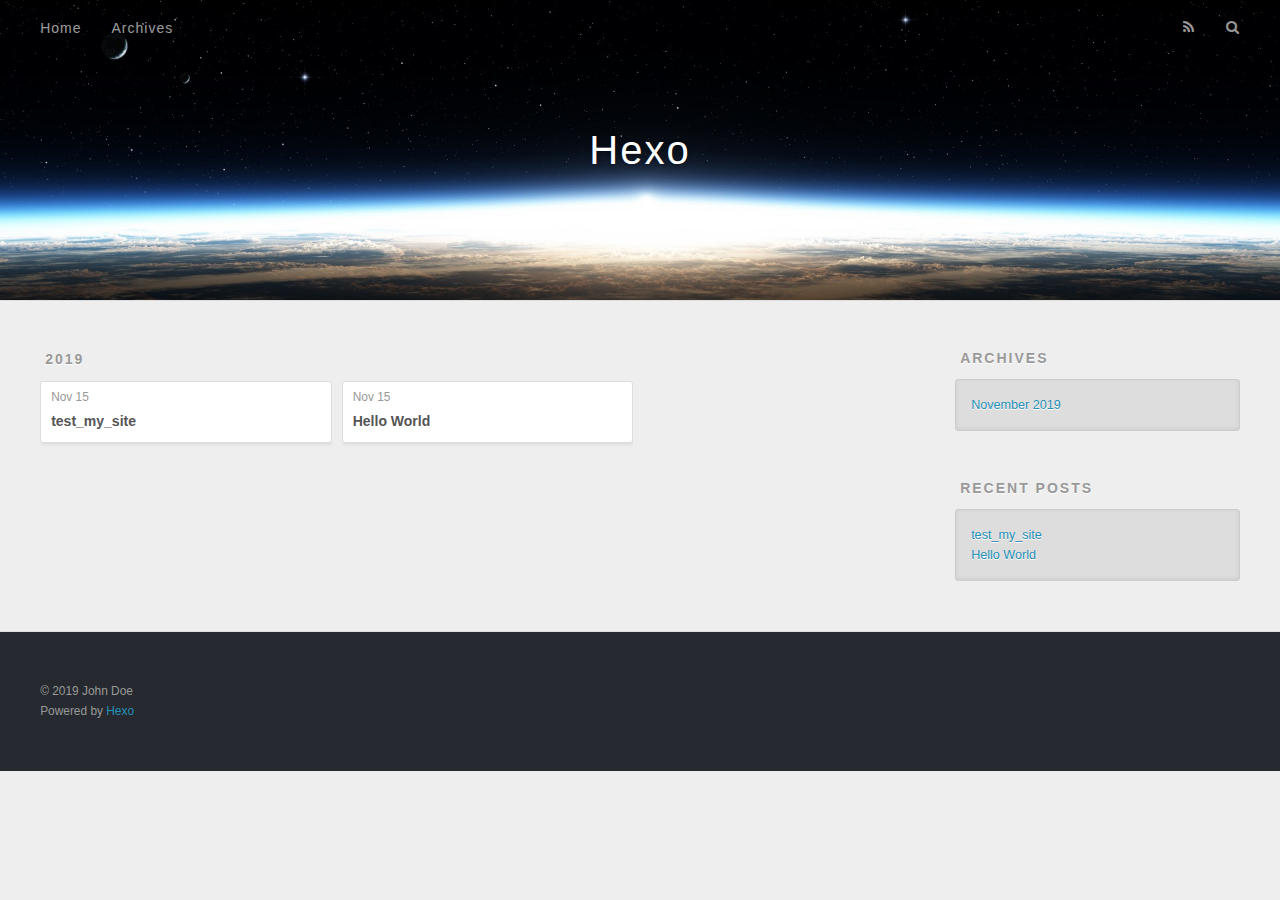
==== archives/index.html @ 2692956a "Site updated: 2019-11-15 15:10:17" ====
<!DOCTYPE html>
<html>
<head>
  <meta charset="utf-8">
  

  
  <title>Archives | Hexo</title>
  <meta name="viewport" content="width=device-width, initial-scale=1, maximum-scale=1">
  <meta property="og:type" content="website">
<meta property="og:title" content="Hexo">
<meta property="og:url" content="http:&#x2F;&#x2F;yoursite.com&#x2F;archives&#x2F;index.html">
<meta property="og:site_name" content="Hexo">
<meta property="og:locale" content="en">
<meta name="twitter:card" content="summary">
  
    <link rel="alternate" href="/atom.xml" title="Hexo" type="application/atom+xml">
  
  
    <link rel="icon" href="/favicon.png">
  
  
    <link href="//fonts.googleapis.com/css?family=Source+Code+Pro" rel="stylesheet" type="text/css">
  
  <link rel="stylesheet" href="/css/style.css">
</head>

<body>
  <div id="container">
    <div id="wrap">
      <header id="header">
  <div id="banner"></div>
  <div id="header-outer" class="outer">
    <div id="header-title" class="inner">
      <h1 id="logo-wrap">
        <a href="/" id="logo">Hexo</a>
      </h1>
      
    </div>
    <div id="header-inner" class="inner">
      <nav id="main-nav">
        <a id="main-nav-toggle" class="nav-icon"></a>
        
          <a class="main-nav-link" href="/">Home</a>
        
          <a class="main-nav-link" href="/archives">Archives</a>
        
      </nav>
      <nav id="sub-nav">
        
          <a id="nav-rss-link" class="nav-icon" href="/atom.xml" title="RSS Feed"></a>
        
        <a id="nav-search-btn" class="nav-icon" title="Search"></a>
      </nav>
      <div id="search-form-wrap">
        <form action="//google.com/search" method="get" accept-charset="UTF-8" class="search-form"><input type="search" name="q" class="search-form-input" placeholder="Search"><button type="submit" class="search-form-submit">&#xF002;</button><input type="hidden" name="sitesearch" value="http://yoursite.com"></form>
      </div>
    </div>
  </div>
</header>
      <div class="outer">
        <section id="main">
  
  
    
    
      
      
      <section class="archives-wrap">
        <div class="archive-year-wrap">
          <a href="/archives/2019" class="archive-year">2019</a>
        </div>
        <div class="archives">
    
    <article class="archive-article archive-type-post">
  <div class="archive-article-inner">
    <header class="archive-article-header">
      <a href="/2019/11/15/test-my-site/" class="archive-article-date">
  <time datetime="2019-11-15T07:08:27.000Z" itemprop="datePublished">Nov 15</time>
</a>
      
  
    <h1 itemprop="name">
      <a class="archive-article-title" href="/2019/11/15/test-my-site/">test_my_site</a>
    </h1>
  

    </header>
  </div>
</article>
  
    
    
    <article class="archive-article archive-type-post">
  <div class="archive-article-inner">
    <header class="archive-article-header">
      <a href="/2019/11/15/hello-world/" class="archive-article-date">
  <time datetime="2019-11-15T06:37:52.779Z" itemprop="datePublished">Nov 15</time>
</a>
      
  
    <h1 itemprop="name">
      <a class="archive-article-title" href="/2019/11/15/hello-world/">Hello World</a>
    </h1>
  

    </header>
  </div>
</article>
  
  
    </div></section>
  


</section>
        
          <aside id="sidebar">
  
    

  
    

  
    
  
    
  <div class="widget-wrap">
    <h3 class="widget-title">Archives</h3>
    <div class="widget">
      <ul class="archive-list"><li class="archive-list-item"><a class="archive-list-link" href="/archives/2019/11/">November 2019</a></li></ul>
    </div>
  </div>


  
    
  <div class="widget-wrap">
    <h3 class="widget-title">Recent Posts</h3>
    <div class="widget">
      <ul>
        
          <li>
            <a href="/2019/11/15/test-my-site/">test_my_site</a>
          </li>
        
          <li>
            <a href="/2019/11/15/hello-world/">Hello World</a>
          </li>
        
      </ul>
    </div>
  </div>

  
</aside>
        
      </div>
      <footer id="footer">
  
  <div class="outer">
    <div id="footer-info" class="inner">
      &copy; 2019 John Doe<br>
      Powered by <a href="http://hexo.io/" target="_blank">Hexo</a>
    </div>
  </div>
</footer>
    </div>
    <nav id="mobile-nav">
  
    <a href="/" class="mobile-nav-link">Home</a>
  
    <a href="/archives" class="mobile-nav-link">Archives</a>
  
</nav>
    

<script src="//ajax.googleapis.com/ajax/libs/jquery/2.0.3/jquery.min.js"></script>


  <link rel="stylesheet" href="/fancybox/jquery.fancybox.css">
  <script src="/fancybox/jquery.fancybox.pack.js"></script>


<script src="/js/script.js"></script>



  </div>
</body>
</html>
---- css/style.css ----
body {
  width: 100%;
}
body:before,
body:after {
  content: "";
  display: table;
}
body:after {
  clear: both;
}
html,
body,
div,
span,
applet,
object,
iframe,
h1,
h2,
h3,
h4,
h5,
h6,
p,
blockquote,
pre,
a,
abbr,
acronym,
address,
big,
cite,
code,
del,
dfn,
em,
img,
ins,
kbd,
q,
s,
samp,
small,
strike,
strong,
sub,
sup,
tt,
var,
dl,
dt,
dd,
ol,
ul,
li,
fieldset,
form,
label,
legend,
table,
caption,
tbody,
tfoot,
thead,
tr,
th,
td {
  margin: 0;
  padding: 0;
  border: 0;
  outline: 0;
  font-weight: inherit;
  font-style: inherit;
  font-family: inherit;
  font-size: 100%;
  vertical-align: baseline;
}
body {
  line-height: 1;
  color: #000;
  background: #fff;
}
ol,
ul {
  list-style: none;
}
table {
  border-collapse: separate;
  border-spacing: 0;
  vertical-align: middle;
}
caption,
th,
td {
  text-align: left;
  font-weight: normal;
  vertical-align: middle;
}
a img {
  border: none;
}
input,
button {
  margin: 0;
  padding: 0;
}
input::-moz-focus-inner,
button::-moz-focus-inner {
  border: 0;
  padding: 0;
}
@font-face {
  font-family: FontAwesome;
  font-style: normal;
  font-weight: normal;
  src: url("fonts/fontawesome-webfont.eot?v=#4.0.3");
  src: url("fonts/fontawesome-webfont.eot?#iefix&v=#4.0.3") format("embedded-opentype"), url("fonts/fontawesome-webfont.woff?v=#4.0.3") format("woff"), url("fonts/fontawesome-webfont.ttf?v=#4.0.3") format("truetype"), url("fonts/fontawesome-webfont.svg#fontawesomeregular?v=#4.0.3") format("svg");
}
html,
body,
#container {
  height: 100%;
}
body {
  background: #eee;
  font: 14px -apple-system, BlinkMacSystemFont, "Segoe UI", "Roboto", "Oxygen", "Ubuntu", "Cantarell", "Fira Sans", "Droid Sans", "Helvetica Neue", sans-serif;
  -webkit-text-size-adjust: 100%;
}
.outer {
  max-width: 1220px;
  margin: 0 auto;
  padding: 0 20px;
}
.outer:before,
.outer:after {
  content: "";
  display: table;
}
.outer:after {
  clear: both;
}
.inner {
  display: inline;
  float: left;
  width: 98.33333333333333%;
  margin: 0 0.833333333333333%;
}
.left,
.alignleft {
  float: left;
}
.right,
.alignright {
  float: right;
}
.clear {
  clear: both;
}
#container {
  position: relative;
}
.mobile-nav-on {
  overflow: hidden;
}
#wrap {
  height: 100%;
  width: 100%;
  position: absolute;
  top: 0;
  left: 0;
  -webkit-transition: 0.2s ease-out;
  -moz-transition: 0.2s ease-out;
  -ms-transition: 0.2s ease-out;
  transition: 0.2s ease-out;
  z-index: 1;
  background: #eee;
}
.mobile-nav-on #wrap {
  left: 280px;
}
@media screen and (min-width: 768px) {
  #main {
    display: inline;
    float: left;
    width: 73.33333333333333%;
    margin: 0 0.833333333333333%;
  }
}
.article-date,
.article-category-link,
.archive-year,
.widget-title {
  text-decoration: none;
  text-transform: uppercase;
  letter-spacing: 2px;
  color: #999;
  margin-bottom: 1em;
  margin-left: 5px;
  line-height: 1em;
  text-shadow: 0 1px #fff;
  font-weight: bold;
}
.article-inner,
.archive-article-inner {
  background: #fff;
  -webkit-box-shadow: 1px 2px 3px #ddd;
  box-shadow: 1px 2px 3px #ddd;
  border: 1px solid #ddd;
  border-radius: 3px;
}
.article-entry h1,
.widget h1 {
  font-size: 2em;
}
.article-entry h2,
.widget h2 {
  font-size: 1.5em;
}
.article-entry h3,
.widget h3 {
  font-size: 1.3em;
}
.article-entry h4,
.widget h4 {
  font-size: 1.2em;
}
.article-entry h5,
.widget h5 {
  font-size: 1em;
}
.article-entry h6,
.widget h6 {
  font-size: 1em;
  color: #999;
}
.article-entry hr,
.widget hr {
  border: 1px dashed #ddd;
}
.article-entry strong,
.widget strong {
  font-weight: bold;
}
.article-entry em,
.widget em,
.article-entry cite,
.widget cite {
  font-style: italic;
}
.article-entry sup,
.widget sup,
.article-entry sub,
.widget sub {
  font-size: 0.75em;
  line-height: 0;
  position: relative;
  vertical-align: baseline;
}
.article-entry sup,
.widget sup {
  top: -0.5em;
}
.article-entry sub,
.widget sub {
  bottom: -0.2em;
}
.article-entry small,
.widget small {
  font-size: 0.85em;
}
.article-entry acronym,
.widget acronym,
.article-entry abbr,
.widget abbr {
  border-bottom: 1px dotted;
}
.article-entry ul,
.widget ul,
.article-entry ol,
.widget ol,
.article-entry dl,
.widget dl {
  margin: 0 20px;
  line-height: 1.6em;
}
.article-entry ul ul,
.widget ul ul,
.article-entry ol ul,
.widget ol ul,
.article-entry ul ol,
.widget ul ol,
.article-entry ol ol,
.widget ol ol {
  margin-top: 0;
  margin-bottom: 0;
}
.article-entry ul,
.widget ul {
  list-style: disc;
}
.article-entry ol,
.widget ol {
  list-style: decimal;
}
.article-entry dt,
.widget dt {
  font-weight: bold;
}
#header {
  height: 300px;
  position: relative;
  border-bottom: 1px solid #ddd;
}
#header:before,
#header:after {
  content: "";
  position: absolute;
  left: 0;
  right: 0;
  height: 40px;
}
#header:before {
  top: 0;
  background: -webkit-linear-gradient(rgba(0,0,0,0.2), transparent);
  background: -moz-linear-gradient(rgba(0,0,0,0.2), transparent);
  background: -ms-linear-gradient(rgba(0,0,0,0.2), transparent);
  background: linear-gradient(rgba(0,0,0,0.2), transparent);
}
#header:after {
  bottom: 0;
  background: -webkit-linear-gradient(transparent, rgba(0,0,0,0.2));
  background: -moz-linear-gradient(transparent, rgba(0,0,0,0.2));
  background: -ms-linear-gradient(transparent, rgba(0,0,0,0.2));
  background: linear-gradient(transparent, rgba(0,0,0,0.2));
}
#header-outer {
  height: 100%;
  position: relative;
}
#header-inner {
  position: relative;
  overflow: hidden;
}
#banner {
  position: absolute;
  top: 0;
  left: 0;
  width: 100%;
  height: 100%;
  background: url("images/banner.jpg") center #000;
  -webkit-background-size: cover;
  -moz-background-size: cover;
  background-size: cover;
  z-index: -1;
}
#header-title {
  text-align: center;
  height: 40px;
  position: absolute;
  top: 50%;
  left: 0;
  margin-top: -20px;
}
#logo,
#subtitle {
  text-decoration: none;
  color: #fff;
  font-weight: 300;
  text-shadow: 0 1px 4px rgba(0,0,0,0.3);
}
#logo {
  font-size: 40px;
  line-height: 40px;
  letter-spacing: 2px;
}
#subtitle {
  font-size: 16px;
  line-height: 16px;
  letter-spacing: 1px;
}
#subtitle-wrap {
  margin-top: 16px;
}
#main-nav {
  float: left;
  margin-left: -15px;
}
.nav-icon,
.main-nav-link {
  float: left;
  color: #fff;
  opacity: 0.6;
  text-decoration: none;
  text-shadow: 0 1px rgba(0,0,0,0.2);
  -webkit-transition: opacity 0.2s;
  -moz-transition: opacity 0.2s;
  -ms-transition: opacity 0.2s;
  transition: opacity 0.2s;
  display: block;
  padding: 20px 15px;
}
.nav-icon:hover,
.main-nav-link:hover {
  opacity: 1;
}
.nav-icon {
  font-family: FontAwesome;
  text-align: center;
  font-size: 14px;
  width: 14px;
  height: 14px;
  padding: 20px 15px;
  position: relative;
  cursor: pointer;
}
.main-nav-link {
  font-weight: 300;
  letter-spacing: 1px;
}
@media screen and (max-width: 479px) {
  .main-nav-link {
    display: none;
  }
}
#main-nav-toggle {
  display: none;
}
#main-nav-toggle:before {
  content: "\f0c9";
}
@media screen and (max-width: 479px) {
  #main-nav-toggle {
    display: block;
  }
}
#sub-nav {
  float: right;
  margin-right: -15px;
}
#nav-rss-link:before {
  content: "\f09e";
}
#nav-search-btn:before {
  content: "\f002";
}
#search-form-wrap {
  position: absolute;
  top: 15px;
  width: 150px;
  height: 30px;
  right: -150px;
  opacity: 0;
  -webkit-transition: 0.2s ease-out;
  -moz-transition: 0.2s ease-out;
  -ms-transition: 0.2s ease-out;
  transition: 0.2s ease-out;
}
#search-form-wrap.on {
  opacity: 1;
  right: 0;
}
@media screen and (max-width: 479px) {
  #search-form-wrap {
    width: 100%;
    right: -100%;
  }
}
.search-form {
  position: absolute;
  top: 0;
  left: 0;
  right: 0;
  background: #fff;
  padding: 5px 15px;
  border-radius: 15px;
  -webkit-box-shadow: 0 0 10px rgba(0,0,0,0.3);
  box-shadow: 0 0 10px rgba(0,0,0,0.3);
}
.search-form-input {
  border: none;
  background: none;
  color: #555;
  width: 100%;
  font: 13px -apple-system, BlinkMacSystemFont, "Segoe UI", "Roboto", "Oxygen", "Ubuntu", "Cantarell", "Fira Sans", "Droid Sans", "Helvetica Neue", sans-serif;
  outline: none;
}
.search-form-input::-webkit-search-results-decoration,
.search-form-input::-webkit-search-cancel-button {
  -webkit-appearance: none;
}
.search-form-submit {
  position: absolute;
  top: 50%;
  right: 10px;
  margin-top: -7px;
  font: 13px FontAwesome;
  border: none;
  background: none;
  color: #bbb;
  cursor: pointer;
}
.search-form-submit:hover,
.search-form-submit:focus {
  color: #777;
}
.article {
  margin: 50px 0;
}
.article-inner {
  overflow: hidden;
}
.article-meta:before,
.article-meta:after {
  content: "";
  display: table;
}
.article-meta:after {
  clear: both;
}
.article-date {
  float: left;
}
.article-category {
  float: left;
  line-height: 1em;
  color: #ccc;
  text-shadow: 0 1px #fff;
  margin-left: 8px;
}
.article-category:before {
  content: "\2022";
}
.article-category-link {
  margin: 0 12px 1em;
}
.article-header {
  padding: 20px 20px 0;
}
.article-title {
  text-decoration: none;
  font-size: 2em;
  font-weight: bold;
  color: #555;
  line-height: 1.1em;
  -webkit-transition: color 0.2s;
  -moz-transition: color 0.2s;
  -ms-transition: color 0.2s;
  transition: color 0.2s;
}
a.article-title:hover {
  color: #258fb8;
}
.article-entry {
  color: #555;
  padding: 0 20px;
}
.article-entry:before,
.article-entry:after {
  content: "";
  display: table;
}
.article-entry:after {
  clear: both;
}
.article-entry p,
.article-entry table {
  line-height: 1.6em;
  margin: 1.6em 0;
}
.article-entry h1,
.article-entry h2,
.article-entry h3,
.article-entry h4,
.article-entry h5,
.article-entry h6 {
  font-weight: bold;
}
.article-entry h1,
.article-entry h2,
.article-entry h3,
.article-entry h4,
.article-entry h5,
.article-entry h6 {
  line-height: 1.1em;
  margin: 1.1em 0;
}
.article-entry a {
  color: #258fb8;
  text-decoration: none;
}
.article-entry a:hover {
  text-decoration: underline;
}
.article-entry ul,
.article-entry ol,
.article-entry dl {
  margin-top: 1.6em;
  margin-bottom: 1.6em;
}
.article-entry img,
.article-entry video {
  max-width: 100%;
  height: auto;
  display: block;
  margin: auto;
}
.article-entry iframe {
  border: none;
}
.article-entry table {
  width: 100%;
  border-collapse: collapse;
  border-spacing: 0;
}
.article-entry th {
  font-weight: bold;
  border-bottom: 3px solid #ddd;
  padding-bottom: 0.5em;
}
.article-entry td {
  border-bottom: 1px solid #ddd;
  padding: 10px 0;
}
.article-entry blockquote {
  font-family: Georgia, "Times New Roman", serif;
  font-size: 1.4em;
  margin: 1.6em 20px;
  text-align: center;
}
.article-entry blockquote footer {
  font-size: 14px;
  margin: 1.6em 0;
  font-family: -apple-system, BlinkMacSystemFont, "Segoe UI", "Roboto", "Oxygen", "Ubuntu", "Cantarell", "Fira Sans", "Droid Sans", "Helvetica Neue", sans-serif;
}
.article-entry blockquote footer cite:before {
  content: "—";
  padding: 0 0.5em;
}
.article-entry .pullquote {
  text-align: left;
  width: 45%;
  margin: 0;
}
.article-entry .pullquote.left {
  margin-left: 0.5em;
  margin-right: 1em;
}
.article-entry .pullquote.right {
  margin-right: 0.5em;
  margin-left: 1em;
}
.article-entry .caption {
  color: #999;
  display: block;
  font-size: 0.9em;
  margin-top: 0.5em;
  position: relative;
  text-align: center;
}
.article-entry .video-container {
  position: relative;
  padding-top: 56.25%;
  height: 0;
  overflow: hidden;
}
.article-entry .video-container iframe,
.article-entry .video-container object,
.article-entry .video-container embed {
  position: absolute;
  top: 0;
  left: 0;
  width: 100%;
  height: 100%;
  margin-top: 0;
}
.article-more-link a {
  display: inline-block;
  line-height: 1em;
  padding: 6px 15px;
  border-radius: 15px;
  background: #eee;
  color: #999;
  text-shadow: 0 1px #fff;
  text-decoration: none;
}
.article-more-link a:hover {
  background: #258fb8;
  color: #fff;
  text-decoration: none;
  text-shadow: 0 1px #1e7293;
}
.article-footer {
  font-size: 0.85em;
  line-height: 1.6em;
  border-top: 1px solid #ddd;
  padding-top: 1.6em;
  margin: 0 20px 20px;
}
.article-footer:before,
.article-footer:after {
  content: "";
  display: table;
}
.article-footer:after {
  clear: both;
}
.article-footer a {
  color: #999;
  text-decoration: none;
}
.article-footer a:hover {
  color: #555;
}
.article-tag-list-item {
  float: left;
  margin-right: 10px;
}
.article-tag-list-link:before {
  content: "#";
}
.article-comment-link {
  float: right;
}
.article-comment-link:before {
  content: "\f075";
  font-family: FontAwesome;
  padding-right: 8px;
}
.article-share-link {
  cursor: pointer;
  float: right;
  margin-left: 20px;
}
.article-share-link:before {
  content: "\f064";
  font-family: FontAwesome;
  padding-right: 6px;
}
#article-nav {
  position: relative;
}
#article-nav:before,
#article-nav:after {
  content: "";
  display: table;
}
#article-nav:after {
  clear: both;
}
@media screen and (min-width: 768px) {
  #article-nav {
    margin: 50px 0;
  }
  #article-nav:before {
    width: 8px;
    height: 8px;
    position: absolute;
    top: 50%;
    left: 50%;
    margin-top: -4px;
    margin-left: -4px;
    content: "";
    border-radius: 50%;
    background: #ddd;
    -webkit-box-shadow: 0 1px 2px #fff;
    box-shadow: 0 1px 2px #fff;
  }
}
.article-nav-link-wrap {
  text-decoration: none;
  text-shadow: 0 1px #fff;
  color: #999;
  -webkit-box-sizing: border-box;
  -moz-box-sizing: border-box;
  box-sizing: border-box;
  margin-top: 50px;
  text-align: center;
  display: block;
}
.article-nav-link-wrap:hover {
  color: #555;
}
@media screen and (min-width: 768px) {
  .article-nav-link-wrap {
    width: 50%;
    margin-top: 0;
  }
}
@media screen and (min-width: 768px) {
  #article-nav-newer {
    float: left;
    text-align: right;
    padding-right: 20px;
  }
}
@media screen and (min-width: 768px) {
  #article-nav-older {
    float: right;
    text-align: left;
    padding-left: 20px;
  }
}
.article-nav-caption {
  text-transform: uppercase;
  letter-spacing: 2px;
  color: #ddd;
  line-height: 1em;
  font-weight: bold;
}
#article-nav-newer .article-nav-caption {
  margin-right: -2px;
}
.article-nav-title {
  font-size: 0.85em;
  line-height: 1.6em;
  margin-top: 0.5em;
}
.article-share-box {
  position: absolute;
  display: none;
  background: #fff;
  -webkit-box-shadow: 1px 2px 10px rgba(0,0,0,0.2);
  box-shadow: 1px 2px 10px rgba(0,0,0,0.2);
  border-radius: 3px;
  margin-left: -145px;
  overflow: hidden;
  z-index: 1;
}
.article-share-box.on {
  display: block;
}
.article-share-input {
  width: 100%;
  background: none;
  -webkit-box-sizing: border-box;
  -moz-box-sizing: border-box;
  box-sizing: border-box;
  font: 14px -apple-system, BlinkMacSystemFont, "Segoe UI", "Roboto", "Oxygen", "Ubuntu", "Cantarell", "Fira Sans", "Droid Sans", "Helvetica Neue", sans-serif;
  padding: 0 15px;
  color: #555;
  outline: none;
  border: 1px solid #ddd;
  border-radius: 3px 3px 0 0;
  height: 36px;
  line-height: 36px;
}
.article-share-links {
  background: #eee;
}
.article-share-links:before,
.article-share-links:after {
  content: "";
  display: table;
}
.article-share-links:after {
  clear: both;
}
.article-share-twitter,
.article-share-facebook,
.article-share-pinterest,
.article-share-google {
  width: 50px;
  height: 36px;
  display: block;
  float: left;
  position: relative;
  color: #999;
  text-shadow: 0 1px #fff;
}
.article-share-twitter:before,
.article-share-facebook:before,
.article-share-pinterest:before,
.article-share-google:before {
  font-size: 20px;
  font-family: FontAwesome;
  width: 20px;
  height: 20px;
  position: absolute;
  top: 50%;
  left: 50%;
  margin-top: -10px;
  margin-left: -10px;
  text-align: center;
}
.article-share-twitter:hover,
.article-share-facebook:hover,
.article-share-pinterest:hover,
.article-share-google:hover {
  color: #fff;
}
.article-share-twitter:before {
  content: "\f099";
}
.article-share-twitter:hover {
  background: #00aced;
  text-shadow: 0 1px #008abe;
}
.article-share-facebook:before {
  content: "\f09a";
}
.article-share-facebook:hover {
  background: #3b5998;
  text-shadow: 0 1px #2f477a;
}
.article-share-pinterest:before {
  content: "\f0d2";
}
.article-share-pinterest:hover {
  background: #cb2027;
  text-shadow: 0 1px #a21a1f;
}
.article-share-google:before {
  content: "\f0d5";
}
.article-share-google:hover {
  background: #dd4b39;
  text-shadow: 0 1px #be3221;
}
.article-gallery {
  background: #000;
  position: relative;
}
.article-gallery-photos {
  position: relative;
  overflow: hidden;
}
.article-gallery-img {
  display: none;
  max-width: 100%;
}
.article-gallery-img:first-child {
  display: block;
}
.article-gallery-img.loaded {
  position: absolute;
  display: block;
}
.article-gallery-img img {
  display: block;
  max-width: 100%;
  margin: 0 auto;
}
#comments {
  background: #fff;
  -webkit-box-shadow: 1px 2px 3px #ddd;
  box-shadow: 1px 2px 3px #ddd;
  padding: 20px;
  border: 1px solid #ddd;
  border-radius: 3px;
  margin: 50px 0;
}
#comments a {
  color: #258fb8;
}
.archives-wrap {
  margin: 50px 0;
}
.archives:before,
.archives:after {
  content: "";
  display: table;
}
.archives:after {
  clear: both;
}
.archive-year-wrap {
  margin-bottom: 1em;
}
.archives {
  -webkit-column-gap: 10px;
  -moz-column-gap: 10px;
  column-gap: 10px;
}
@media screen and (min-width: 480px) and (max-width: 767px) {
  .archives {
    -webkit-column-count: 2;
    -moz-column-count: 2;
    column-count: 2;
  }
}
@media screen and (min-width: 768px) {
  .archives {
    -webkit-column-count: 3;
    -moz-column-count: 3;
    column-count: 3;
  }
}
.archive-article {
  -webkit-column-break-inside: avoid;
  page-break-inside: avoid;
  overflow: hidden;
  break-inside: avoid-column;
}
.archive-article-inner {
  padding: 10px;
  margin-bottom: 15px;
}
.archive-article-title {
  text-decoration: none;
  font-weight: bold;
  color: #555;
  -webkit-transition: color 0.2s;
  -moz-transition: color 0.2s;
  -ms-transition: color 0.2s;
  transition: color 0.2s;
  line-height: 1.6em;
}
.archive-article-title:hover {
  color: #258fb8;
}
.archive-article-footer {
  margin-top: 1em;
}
.archive-article-date {
  color: #999;
  text-decoration: none;
  font-size: 0.85em;
  line-height: 1em;
  margin-bottom: 0.5em;
  display: block;
}
#page-nav {
  margin: 50px auto;
  background: #fff;
  -webkit-box-shadow: 1px 2px 3px #ddd;
  box-shadow: 1px 2px 3px #ddd;
  border: 1px solid #ddd;
  border-radius: 3px;
  text-align: center;
  color: #999;
  overflow: hidden;
}
#page-nav:before,
#page-nav:after {
  content: "";
  display: table;
}
#page-nav:after {
  clear: both;
}
#page-nav a,
#page-nav span {
  padding: 10px 20px;
  line-height: 1;
  height: 2ex;
}
#page-nav a {
  color: #999;
  text-decoration: none;
}
#page-nav a:hover {
  background: #999;
  color: #fff;
}
#page-nav .prev {
  float: left;
}
#page-nav .next {
  float: right;
}
#page-nav .page-number {
  display: inline-block;
}
@media screen and (max-width: 479px) {
  #page-nav .page-number {
    display: none;
  }
}
#page-nav .current {
  color: #555;
  font-weight: bold;
}
#page-nav .space {
  color: #ddd;
}
#footer {
  background: #262a30;
  padding: 50px 0;
  border-top: 1px solid #ddd;
  color: #999;
}
#footer a {
  color: #258fb8;
  text-decoration: none;
}
#footer a:hover {
  text-decoration: underline;
}
#footer-info {
  line-height: 1.6em;
  font-size: 0.85em;
}
.article-entry pre,
.article-entry .highlight {
  background: #2d2d2d;
  margin: 0 -20px;
  padding: 15px 20px;
  border-style: solid;
  border-color: #ddd;
  border-width: 1px 0;
  overflow: auto;
  color: #ccc;
  line-height: 22.400000000000002px;
}
.article-entry .highlight .gutter pre,
.article-entry .gist .gist-file .gist-data .line-numbers {
  color: #666;
  font-size: 0.85em;
}
.article-entry pre,
.article-entry code {
  font-family: "Source Code Pro", Consolas, Monaco, Menlo, Consolas, monospace;
}
.article-entry code {
  background: #eee;
  text-shadow: 0 1px #fff;
  padding: 0 0.3em;
}
.article-entry pre code {
  background: none;
  text-shadow: none;
  padding: 0;
}
.article-entry .highlight pre {
  border: none;
  margin: 0;
  padding: 0;
}
.article-entry .highlight table {
  margin: 0;
  width: auto;
}
.article-entry .highlight td {
  border: none;
  padding: 0;
}
.article-entry .highlight figcaption {
  font-size: 0.85em;
  color: #999;
  line-height: 1em;
  margin-bottom: 1em;
}
.article-entry .highlight figcaption:before,
.article-entry .highlight figcaption:after {
  content: "";
  display: table;
}
.article-entry .highlight figcaption:after {
  clear: both;
}
.article-entry .highlight figcaption a {
  float: right;
}
.article-entry .highlight .gutter pre {
  text-align: right;
  padding-right: 20px;
}
.article-entry .highlight .line {
  height: 22.400000000000002px;
}
.article-entry .highlight .line.marked {
  background: #515151;
}
.article-entry .gist {
  margin: 0 -20px;
  border-style: solid;
  border-color: #ddd;
  border-width: 1px 0;
  background: #2d2d2d;
  padding: 15px 20px 15px 0;
}
.article-entry .gist .gist-file {
  border: none;
  font-family: "Source Code Pro", Consolas, Monaco, Menlo, Consolas, monospace;
  margin: 0;
}
.article-entry .gist .gist-file .gist-data {
  background: none;
  border: none;
}
.article-entry .gist .gist-file .gist-data .line-numbers {
  background: none;
  border: none;
  padding: 0 20px 0 0;
}
.article-entry .gist .gist-file .gist-data .line-data {
  padding: 0 !important;
}
.article-entry .gist .gist-file .highlight {
  margin: 0;
  padding: 0;
  border: none;
}
.article-entry .gist .gist-file .gist-meta {
  background: #2d2d2d;
  color: #999;
  font: 0.85em -apple-system, BlinkMacSystemFont, "Segoe UI", "Roboto", "Oxygen", "Ubuntu", "Cantarell", "Fira Sans", "Droid Sans", "Helvetica Neue", sans-serif;
  text-shadow: 0 0;
  padding: 0;
  margin-top: 1em;
  margin-left: 20px;
}
.article-entry .gist .gist-file .gist-meta a {
  color: #258fb8;
  font-weight: normal;
}
.article-entry .gist .gist-file .gist-meta a:hover {
  text-decoration: underline;
}
pre .comment,
pre .title {
  color: #999;
}
pre .variable,
pre .attribute,
pre .tag,
pre .regexp,
pre .ruby .constant,
pre .xml .tag .title,
pre .xml .pi,
pre .xml .doctype,
pre .html .doctype,
pre .css .id,
pre .css .class,
pre .css .pseudo {
  color: #f2777a;
}
pre .number,
pre .preprocessor,
pre .built_in,
pre .literal,
pre .params,
pre .constant {
  color: #f99157;
}
pre .class,
pre .ruby .class .title,
pre .css .rules .attribute {
  color: #9c9;
}
pre .string,
pre .value,
pre .inheritance,
pre .header,
pre .ruby .symbol,
pre .xml .cdata {
  color: #9c9;
}
pre .css .hexcolor {
  color: #6cc;
}
pre .function,
pre .python .decorator,
pre .python .title,
pre .ruby .function .title,
pre .ruby .title .keyword,
pre .perl .sub,
pre .javascript .title,
pre .coffeescript .title {
  color: #69c;
}
pre .keyword,
pre .javascript .function {
  color: #c9c;
}
@media screen and (max-width: 479px) {
  #mobile-nav {
    position: absolute;
    top: 0;
    left: 0;
    width: 280px;
    height: 100%;
    background: #191919;
    border-right: 1px solid #fff;
  }
}
@media screen and (max-width: 479px) {
  .mobile-nav-link {
    display: block;
    color: #999;
    text-decoration: none;
    padding: 15px 20px;
    font-weight: bold;
  }
  .mobile-nav-link:hover {
    color: #fff;
  }
}
@media screen and (min-width: 768px) {
  #sidebar {
    display: inline;
    float: left;
    width: 23.333333333333332%;
    margin: 0 0.833333333333333%;
  }
}
.widget-wrap {
  margin: 50px 0;
}
.widget {
  color: #777;
  text-shadow: 0 1px #fff;
  background: #ddd;
  -webkit-box-shadow: 0 -1px 4px #ccc inset;
  box-shadow: 0 -1px 4px #ccc inset;
  border: 1px solid #ccc;
  padding: 15px;
  border-radius: 3px;
}
.widget a {
  color: #258fb8;
  text-decoration: none;
}
.widget a:hover {
  text-decoration: underline;
}
.widget ul ul,
.widget ol ul,
.widget dl ul,
.widget ul ol,
.widget ol ol,
.widget dl ol,
.widget ul dl,
.widget ol dl,
.widget dl dl {
  margin-left: 15px;
  list-style: disc;
}
.widget {
  line-height: 1.6em;
  word-wrap: break-word;
  font-size: 0.9em;
}
.widget ul,
.widget ol {
  list-style: none;
  margin: 0;
}
.widget ul ul,
.widget ol ul,
.widget ul ol,
.widget ol ol {
  margin: 0 20px;
}
.widget ul ul,
.widget ol ul {
  list-style: disc;
}
.widget ul ol,
.widget ol ol {
  list-style: decimal;
}
.category-list-count,
.tag-list-count,
.archive-list-count {
  padding-left: 5px;
  color: #999;
  font-size: 0.85em;
}
.category-list-count:before,
.tag-list-count:before,
.archive-list-count:before {
  content: "(";
}
.category-list-count:after,
.tag-list-count:after,
.archive-list-count:after {
  content: ")";
}
.tagcloud a {
  margin-right: 5px;
  display: inline-block;
}
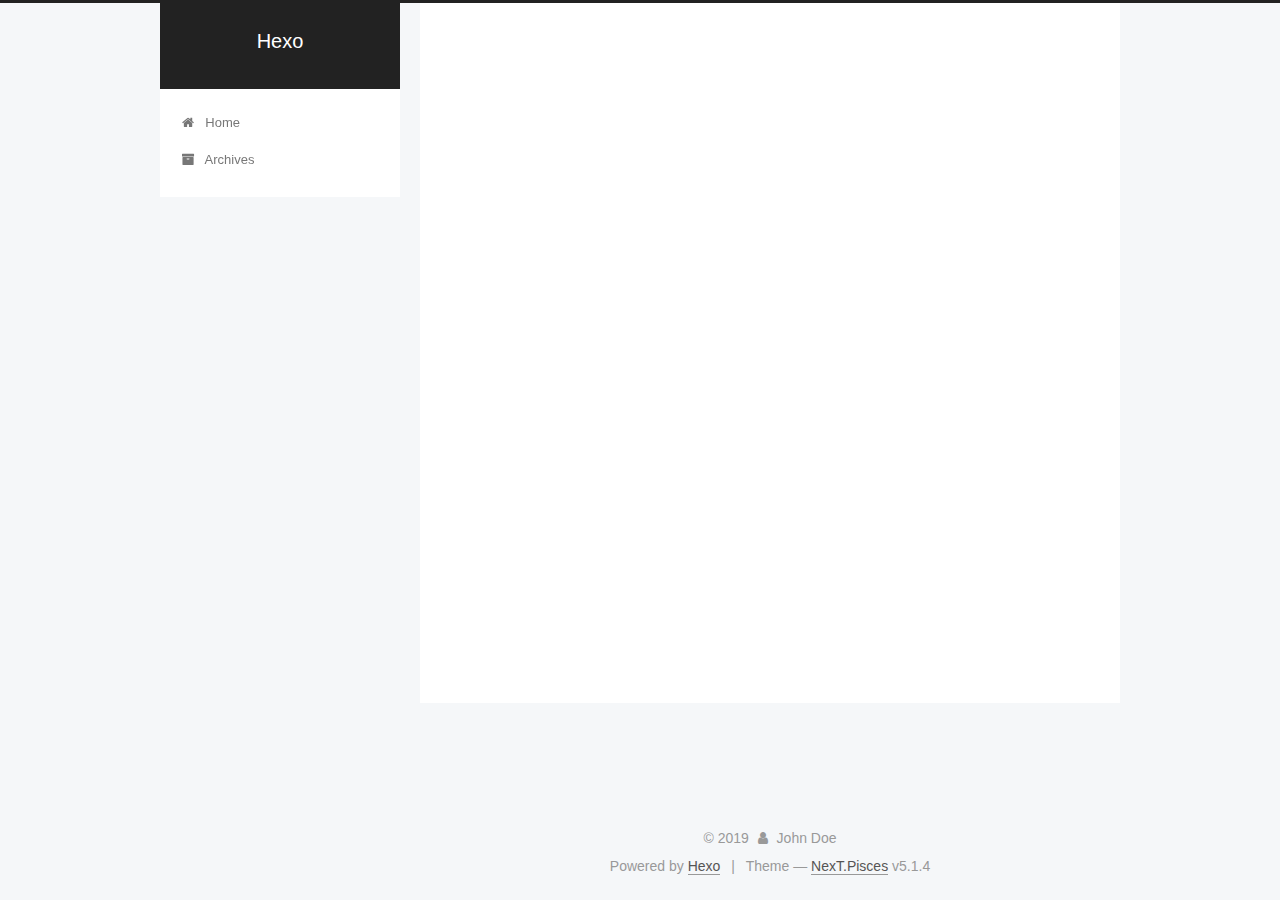
==== commit 39b06e18: "Site updated: 2019-11-16 14:44:38" ====
--- a/archives/index.html
+++ b/archives/index.html
@@ -1,192 +1,631 @@
 <!DOCTYPE html>
-<html>
+
+
+
+  
+
+
+<html class="theme-next pisces use-motion" lang="en">
 <head>
-  <meta charset="utf-8">
-  
-
-  
-  <title>Archives | Hexo</title>
-  <meta name="viewport" content="width=device-width, initial-scale=1, maximum-scale=1">
-  <meta property="og:type" content="website">
+  <meta charset="UTF-8"/>
+<meta http-equiv="X-UA-Compatible" content="IE=edge" />
+<meta name="viewport" content="width=device-width, initial-scale=1, maximum-scale=1"/>
+<meta name="theme-color" content="#222">
+
+
+
+
+
+
+
+
+
+<meta http-equiv="Cache-Control" content="no-transform" />
+<meta http-equiv="Cache-Control" content="no-siteapp" />
+
+
+
+
+
+
+
+
+
+
+
+
+
+
+
+
+  
+  
+  <link href="/lib/fancybox/source/jquery.fancybox.css?v=2.1.5" rel="stylesheet" type="text/css" />
+
+
+
+
+
+
+
+<link href="/lib/font-awesome/css/font-awesome.min.css?v=4.6.2" rel="stylesheet" type="text/css" />
+
+<link href="/css/main.css?v=5.1.4" rel="stylesheet" type="text/css" />
+
+
+  <link rel="apple-touch-icon" sizes="180x180" href="/images/apple-touch-icon-next.png?v=5.1.4">
+
+
+  <link rel="icon" type="image/png" sizes="32x32" href="/images/favicon-32x32-next.png?v=5.1.4">
+
+
+  <link rel="icon" type="image/png" sizes="16x16" href="/images/favicon-16x16-next.png?v=5.1.4">
+
+
+  <link rel="mask-icon" href="/images/logo.svg?v=5.1.4" color="#222">
+
+
+
+
+
+  <meta name="keywords" content="Hexo, NexT" />
+
+
+
+
+
+
+
+
+
+
+<meta property="og:type" content="website">
 <meta property="og:title" content="Hexo">
 <meta property="og:url" content="http:&#x2F;&#x2F;yoursite.com&#x2F;archives&#x2F;index.html">
 <meta property="og:site_name" content="Hexo">
 <meta property="og:locale" content="en">
 <meta name="twitter:card" content="summary">
-  
-    <link rel="alternate" href="/atom.xml" title="Hexo" type="application/atom+xml">
-  
-  
-    <link rel="icon" href="/favicon.png">
-  
-  
-    <link href="//fonts.googleapis.com/css?family=Source+Code+Pro" rel="stylesheet" type="text/css">
-  
-  <link rel="stylesheet" href="/css/style.css">
+
+
+
+<script type="text/javascript" id="hexo.configurations">
+  var NexT = window.NexT || {};
+  var CONFIG = {
+    root: '/',
+    scheme: 'Pisces',
+    version: '5.1.4',
+    sidebar: {"position":"left","display":"post","offset":12,"b2t":false,"scrollpercent":false,"onmobile":false},
+    fancybox: true,
+    tabs: true,
+    motion: {"enable":true,"async":false,"transition":{"post_block":"fadeIn","post_header":"slideDownIn","post_body":"slideDownIn","coll_header":"slideLeftIn","sidebar":"slideUpIn"}},
+    duoshuo: {
+      userId: '0',
+      author: 'Author'
+    },
+    algolia: {
+      applicationID: '',
+      apiKey: '',
+      indexName: '',
+      hits: {"per_page":10},
+      labels: {"input_placeholder":"Search for Posts","hits_empty":"We didn't find any results for the search: ${query}","hits_stats":"${hits} results found in ${time} ms"}
+    }
+  };
+</script>
+
+
+
+  <link rel="canonical" href="http://yoursite.com/archives/"/>
+
+
+
+
+
+  <title>Archive | Hexo</title>
+  
+
+
+
+
+
+
+
+
 </head>
 
-<body>
-  <div id="container">
-    <div id="wrap">
-      <header id="header">
-  <div id="banner"></div>
-  <div id="header-outer" class="outer">
-    <div id="header-title" class="inner">
-      <h1 id="logo-wrap">
-        <a href="/" id="logo">Hexo</a>
-      </h1>
-      
+<body itemscope itemtype="http://schema.org/WebPage" lang="en">
+
+  
+  
+    
+  
+
+  <div class="container sidebar-position-left page-archive">
+    <div class="headband"></div>
+
+    <header id="header" class="header" itemscope itemtype="http://schema.org/WPHeader">
+      <div class="header-inner"><div class="site-brand-wrapper">
+  <div class="site-meta ">
+    
+
+    <div class="custom-logo-site-title">
+      <a href="/"  class="brand" rel="start">
+        <span class="logo-line-before"><i></i></span>
+        <span class="site-title">Hexo</span>
+        <span class="logo-line-after"><i></i></span>
+      </a>
     </div>
-    <div id="header-inner" class="inner">
-      <nav id="main-nav">
-        <a id="main-nav-toggle" class="nav-icon"></a>
-        
-          <a class="main-nav-link" href="/">Home</a>
-        
-          <a class="main-nav-link" href="/archives">Archives</a>
-        
-      </nav>
-      <nav id="sub-nav">
-        
-          <a id="nav-rss-link" class="nav-icon" href="/atom.xml" title="RSS Feed"></a>
-        
-        <a id="nav-search-btn" class="nav-icon" title="Search"></a>
-      </nav>
-      <div id="search-form-wrap">
-        <form action="//google.com/search" method="get" accept-charset="UTF-8" class="search-form"><input type="search" name="q" class="search-form-input" placeholder="Search"><button type="submit" class="search-form-submit">&#xF002;</button><input type="hidden" name="sitesearch" value="http://yoursite.com"></form>
+      
+        <p class="site-subtitle"></p>
+      
+  </div>
+
+  <div class="site-nav-toggle">
+    <button>
+      <span class="btn-bar"></span>
+      <span class="btn-bar"></span>
+      <span class="btn-bar"></span>
+    </button>
+  </div>
+</div>
+
+<nav class="site-nav">
+  
+
+  
+    <ul id="menu" class="menu">
+      
+        
+        <li class="menu-item menu-item-home">
+          <a href="/%20" rel="section">
+            
+              <i class="menu-item-icon fa fa-fw fa-home"></i> <br />
+            
+            Home
+          </a>
+        </li>
+      
+        
+        <li class="menu-item menu-item-archives">
+          <a href="/archives/%20" rel="section">
+            
+              <i class="menu-item-icon fa fa-fw fa-archive"></i> <br />
+            
+            Archives
+          </a>
+        </li>
+      
+
+      
+    </ul>
+  
+
+  
+</nav>
+
+
+
+ </div>
+    </header>
+
+    <main id="main" class="main">
+      <div class="main-inner">
+        <div class="content-wrap">
+          <div id="content" class="content">
+            
+
+  
+  
+  
+  <div class="post-block archive">
+    <div id="posts" class="posts-collapse">
+      <span class="archive-move-on"></span>
+
+      <span class="archive-page-counter">
+        
+        
+        
+          
+        
+        Um..! 3 posts in total. Keep on posting.
+      </span>
+
+      
+
+        
+        
+        
+
+        
+          
+          <div class="collection-title">
+            <h1 class="archive-year" id="archive-year-2019">2019</h1>
+          </div>
+        
+        
+
+        
+
+  <article class="post post-type-normal" itemscope itemtype="http://schema.org/Article">
+    <header class="post-header">
+
+      <h2 class="post-title">
+        
+            <a class="post-title-link" href="/2019/11/15/%E5%8D%9A%E5%AE%A2%E5%90%8D%E5%AD%97/" itemprop="url">
+              
+                <span itemprop="name">博客名字</span>
+              
+            </a>
+        
+      </h2>
+
+      <div class="post-meta">
+        <time class="post-time" itemprop="dateCreated"
+              datetime="2019-11-15T18:48:56+08:00"
+              content="2019-11-15" >
+          11-15
+        </time>
       </div>
+
+    </header>
+  </article>
+
+
+
+      
+
+        
+        
+        
+
+        
+        
+
+        
+
+  <article class="post post-type-normal" itemscope itemtype="http://schema.org/Article">
+    <header class="post-header">
+
+      <h2 class="post-title">
+        
+            <a class="post-title-link" href="/2019/11/15/test-my-site/" itemprop="url">
+              
+                <span itemprop="name">test_my_site</span>
+              
+            </a>
+        
+      </h2>
+
+      <div class="post-meta">
+        <time class="post-time" itemprop="dateCreated"
+              datetime="2019-11-15T15:08:27+08:00"
+              content="2019-11-15" >
+          11-15
+        </time>
+      </div>
+
+    </header>
+  </article>
+
+
+
+      
+
+        
+        
+        
+
+        
+        
+
+        
+
+  <article class="post post-type-normal" itemscope itemtype="http://schema.org/Article">
+    <header class="post-header">
+
+      <h2 class="post-title">
+        
+            <a class="post-title-link" href="/2019/11/15/hello-world/" itemprop="url">
+              
+                <span itemprop="name">Hello World</span>
+              
+            </a>
+        
+      </h2>
+
+      <div class="post-meta">
+        <time class="post-time" itemprop="dateCreated"
+              datetime="2019-11-15T14:37:52+08:00"
+              content="2019-11-15" >
+          11-15
+        </time>
+      </div>
+
+    </header>
+  </article>
+
+
+
+      
+
     </div>
   </div>
-</header>
-      <div class="outer">
-        <section id="main">
-  
-  
-    
-    
-      
-      
-      <section class="archives-wrap">
-        <div class="archive-year-wrap">
-          <a href="/archives/2019" class="archive-year">2019</a>
+  
+  
+  
+
+  
+
+
+
+          </div>
+          
+
+
+          
+
         </div>
-        <div class="archives">
-    
-    <article class="archive-article archive-type-post">
-  <div class="archive-article-inner">
-    <header class="archive-article-header">
-      <a href="/2019/11/15/test-my-site/" class="archive-article-date">
-  <time datetime="2019-11-15T07:08:27.000Z" itemprop="datePublished">Nov 15</time>
-</a>
-      
-  
-    <h1 itemprop="name">
-      <a class="archive-article-title" href="/2019/11/15/test-my-site/">test_my_site</a>
-    </h1>
-  
-
-    </header>
-  </div>
-</article>
-  
-    
-    
-    <article class="archive-article archive-type-post">
-  <div class="archive-article-inner">
-    <header class="archive-article-header">
-      <a href="/2019/11/15/hello-world/" class="archive-article-date">
-  <time datetime="2019-11-15T06:37:52.779Z" itemprop="datePublished">Nov 15</time>
-</a>
-      
-  
-    <h1 itemprop="name">
-      <a class="archive-article-title" href="/2019/11/15/hello-world/">Hello World</a>
-    </h1>
-  
-
-    </header>
-  </div>
-</article>
-  
-  
-    </div></section>
-  
-
-
-</section>
-        
-          <aside id="sidebar">
-  
-    
-
-  
-    
-
-  
-    
-  
-    
-  <div class="widget-wrap">
-    <h3 class="widget-title">Archives</h3>
-    <div class="widget">
-      <ul class="archive-list"><li class="archive-list-item"><a class="archive-list-link" href="/archives/2019/11/">November 2019</a></li></ul>
+        
+          
+  
+  <div class="sidebar-toggle">
+    <div class="sidebar-toggle-line-wrap">
+      <span class="sidebar-toggle-line sidebar-toggle-line-first"></span>
+      <span class="sidebar-toggle-line sidebar-toggle-line-middle"></span>
+      <span class="sidebar-toggle-line sidebar-toggle-line-last"></span>
     </div>
   </div>
 
-
-  
+  <aside id="sidebar" class="sidebar">
     
-  <div class="widget-wrap">
-    <h3 class="widget-title">Recent Posts</h3>
-    <div class="widget">
-      <ul>
-        
-          <li>
-            <a href="/2019/11/15/test-my-site/">test_my_site</a>
-          </li>
-        
-          <li>
-            <a href="/2019/11/15/hello-world/">Hello World</a>
-          </li>
-        
-      </ul>
+    <div class="sidebar-inner">
+
+      
+
+      
+
+      <section class="site-overview-wrap sidebar-panel sidebar-panel-active">
+        <div class="site-overview">
+          <div class="site-author motion-element" itemprop="author" itemscope itemtype="http://schema.org/Person">
+            
+              <p class="site-author-name" itemprop="name">John Doe</p>
+              <p class="site-description motion-element" itemprop="description"></p>
+          </div>
+
+          <nav class="site-state motion-element">
+
+            
+              <div class="site-state-item site-state-posts">
+              
+                <a href="/archives/%20%7C%7C%20archive">
+              
+                  <span class="site-state-item-count">3</span>
+                  <span class="site-state-item-name">posts</span>
+                </a>
+              </div>
+            
+
+            
+
+            
+
+          </nav>
+
+          
+
+          
+
+          
+          
+
+          
+          
+
+          
+
+        </div>
+      </section>
+
+      
+
+      
+
     </div>
+  </aside>
+
+
+        
+      </div>
+    </main>
+
+    <footer id="footer" class="footer">
+      <div class="footer-inner">
+        <div class="copyright">&copy; <span itemprop="copyrightYear">2019</span>
+  <span class="with-love">
+    <i class="fa fa-user"></i>
+  </span>
+  <span class="author" itemprop="copyrightHolder">John Doe</span>
+
+  
+</div>
+
+
+  <div class="powered-by">Powered by <a class="theme-link" target="_blank" href="https://hexo.io">Hexo</a></div>
+
+
+
+  <span class="post-meta-divider">|</span>
+
+
+
+  <div class="theme-info">Theme &mdash; <a class="theme-link" target="_blank" href="https://github.com/iissnan/hexo-theme-next">NexT.Pisces</a> v5.1.4</div>
+
+
+
+
+        
+
+
+
+
+
+
+
+        
+      </div>
+    </footer>
+
+    
+      <div class="back-to-top">
+        <i class="fa fa-arrow-up"></i>
+        
+      </div>
+    
+
+    
+
   </div>
 
   
-</aside>
-        
-      </div>
-      <footer id="footer">
-  
-  <div class="outer">
-    <div id="footer-info" class="inner">
-      &copy; 2019 John Doe<br>
-      Powered by <a href="http://hexo.io/" target="_blank">Hexo</a>
-    </div>
-  </div>
-</footer>
-    </div>
-    <nav id="mobile-nav">
-  
-    <a href="/" class="mobile-nav-link">Home</a>
-  
-    <a href="/archives" class="mobile-nav-link">Archives</a>
-  
-</nav>
-    
-
-<script src="//ajax.googleapis.com/ajax/libs/jquery/2.0.3/jquery.min.js"></script>
-
-
-  <link rel="stylesheet" href="/fancybox/jquery.fancybox.css">
-  <script src="/fancybox/jquery.fancybox.pack.js"></script>
-
-
-<script src="/js/script.js"></script>
-
-
-
-  </div>
+
+<script type="text/javascript">
+  if (Object.prototype.toString.call(window.Promise) !== '[object Function]') {
+    window.Promise = null;
+  }
+</script>
+
+
+
+
+
+
+
+
+
+  
+
+
+
+
+
+
+
+
+
+
+
+
+  
+  
+    <script type="text/javascript" src="/lib/jquery/index.js?v=2.1.3"></script>
+  
+
+  
+  
+    <script type="text/javascript" src="/lib/fastclick/lib/fastclick.min.js?v=1.0.6"></script>
+  
+
+  
+  
+    <script type="text/javascript" src="/lib/jquery_lazyload/jquery.lazyload.js?v=1.9.7"></script>
+  
+
+  
+  
+    <script type="text/javascript" src="/lib/velocity/velocity.min.js?v=1.2.1"></script>
+  
+
+  
+  
+    <script type="text/javascript" src="/lib/velocity/velocity.ui.min.js?v=1.2.1"></script>
+  
+
+  
+  
+    <script type="text/javascript" src="/lib/fancybox/source/jquery.fancybox.pack.js?v=2.1.5"></script>
+  
+
+
+  
+
+
+  <script type="text/javascript" src="/js/src/utils.js?v=5.1.4"></script>
+
+  <script type="text/javascript" src="/js/src/motion.js?v=5.1.4"></script>
+
+
+
+  
+  
+
+
+  <script type="text/javascript" src="/js/src/affix.js?v=5.1.4"></script>
+
+  <script type="text/javascript" src="/js/src/schemes/pisces.js?v=5.1.4"></script>
+
+
+
+  
+
+  
+
+
+  <script type="text/javascript" src="/js/src/bootstrap.js?v=5.1.4"></script>
+
+
+
+  
+
+
+  
+
+
+
+
+	
+
+
+
+
+
+  
+
+
+
+
+
+  
+
+
+
+
+
+
+
+
+
+
+
+
+  
+
+
+
+
+
+  
+
+  
+
+  
+
+  
+  
+
+  
+
+  
+
+  
+
 </body>
-</html>+</html>
--- a/css/main.css
+++ b/css/main.css
@@ -0,0 +1,2993 @@
+/* normalize.css v3.0.2 | MIT License | git.io/normalize */
+html {
+  font-family: sans-serif; /* 1 */
+  -ms-text-size-adjust: 100%; /* 2 */
+  -webkit-text-size-adjust: 100%; /* 2 */
+}
+body {
+  margin: 0;
+}
+article,
+aside,
+details,
+figcaption,
+figure,
+footer,
+header,
+hgroup,
+main,
+menu,
+nav,
+section,
+summary {
+  display: block;
+}
+audio,
+canvas,
+progress,
+video {
+  display: inline-block; /* 1 */
+  vertical-align: baseline; /* 2 */
+}
+audio:not([controls]) {
+  display: none;
+  height: 0;
+}
+[hidden],
+template {
+  display: none;
+}
+a {
+  background-color: transparent;
+}
+a:active,
+a:hover {
+  outline: 0;
+}
+abbr[title] {
+  border-bottom: 1px dotted;
+}
+b,
+strong {
+  font-weight: bold;
+}
+dfn {
+  font-style: italic;
+}
+h1 {
+  font-size: 2em;
+  margin: 0.67em 0;
+}
+mark {
+  background: #ff0;
+  color: #000;
+}
+small {
+  font-size: 80%;
+}
+sub,
+sup {
+  font-size: 75%;
+  line-height: 0;
+  position: relative;
+  vertical-align: baseline;
+}
+sup {
+  top: -0.5em;
+}
+sub {
+  bottom: -0.25em;
+}
+img {
+  border: 0;
+}
+svg:not(:root) {
+  overflow: hidden;
+}
+figure {
+  margin: 1em 40px;
+}
+hr {
+  -moz-box-sizing: content-box;
+  box-sizing: content-box;
+  height: 0;
+}
+pre {
+  overflow: auto;
+}
+code,
+kbd,
+pre,
+samp {
+  font-family: monospace, monospace;
+  font-size: 1em;
+}
+button,
+input,
+optgroup,
+select,
+textarea {
+  color: inherit; /* 1 */
+  font: inherit; /* 2 */
+  margin: 0; /* 3 */
+}
+button {
+  overflow: visible;
+}
+button,
+select {
+  text-transform: none;
+}
+button,
+html input[type="button"],
+input[type="reset"],
+input[type="submit"] {
+  -webkit-appearance: button; /* 2 */
+  cursor: pointer; /* 3 */
+}
+button[disabled],
+html input[disabled] {
+  cursor: default;
+}
+button::-moz-focus-inner,
+input::-moz-focus-inner {
+  border: 0;
+  padding: 0;
+}
+input {
+  line-height: normal;
+}
+input[type="checkbox"],
+input[type="radio"] {
+  box-sizing: border-box; /* 1 */
+  padding: 0; /* 2 */
+}
+input[type="number"]::-webkit-inner-spin-button,
+input[type="number"]::-webkit-outer-spin-button {
+  height: auto;
+}
+input[type="search"] {
+  -webkit-appearance: textfield; /* 1 */
+  -moz-box-sizing: content-box;
+  -webkit-box-sizing: content-box; /* 2 */
+  box-sizing: content-box;
+}
+input[type="search"]::-webkit-search-cancel-button,
+input[type="search"]::-webkit-search-decoration {
+  -webkit-appearance: none;
+}
+fieldset {
+  border: 1px solid #c0c0c0;
+  margin: 0 2px;
+  padding: 0.35em 0.625em 0.75em;
+}
+legend {
+  border: 0; /* 1 */
+  padding: 0; /* 2 */
+}
+textarea {
+  overflow: auto;
+}
+optgroup {
+  font-weight: bold;
+}
+table {
+  border-collapse: collapse;
+  border-spacing: 0;
+}
+td,
+th {
+  padding: 0;
+}
+::selection {
+  background: #262a30;
+  color: #fff;
+}
+body {
+  position: relative;
+  font-family: 'Lato', "PingFang SC", "Microsoft YaHei", sans-serif;
+  font-size: 14px;
+  line-height: 2;
+  color: #555;
+  background: #f5f7f9;
+}
+@media (max-width: 767px) {
+  body {
+    padding-right: 0 !important;
+  }
+}
+@media (min-width: 768px) and (max-width: 991px) {
+  body {
+    padding-right: 0 !important;
+  }
+}
+@media (min-width: 1600px) {
+  body {
+    font-size: 16px;
+  }
+}
+h1,
+h2,
+h3,
+h4,
+h5,
+h6 {
+  margin: 0;
+  padding: 0;
+  font-weight: bold;
+  line-height: 1.5;
+  font-family: 'Lato', "PingFang SC", "Microsoft YaHei", sans-serif;
+}
+h2,
+h3,
+h4,
+h5,
+h6 {
+  margin: 20px 0 15px;
+}
+h1 {
+  font-size: 22px;
+}
+@media (max-width: 767px) {
+  h1 {
+    font-size: 18px;
+  }
+}
+h2 {
+  font-size: 20px;
+}
+@media (max-width: 767px) {
+  h2 {
+    font-size: 16px;
+  }
+}
+h3 {
+  font-size: 18px;
+}
+@media (max-width: 767px) {
+  h3 {
+    font-size: 14px;
+  }
+}
+h4 {
+  font-size: 16px;
+}
+@media (max-width: 767px) {
+  h4 {
+    font-size: 12px;
+  }
+}
+h5 {
+  font-size: 14px;
+}
+@media (max-width: 767px) {
+  h5 {
+    font-size: 10px;
+  }
+}
+h6 {
+  font-size: 12px;
+}
+@media (max-width: 767px) {
+  h6 {
+    font-size: 8px;
+  }
+}
+p {
+  margin: 0 0 20px 0;
+}
+a {
+  color: #555;
+  text-decoration: none;
+  outline: none;
+  border-bottom: 1px solid #999;
+  word-wrap: break-word;
+}
+a:hover {
+  color: #222;
+  border-bottom-color: #222;
+}
+blockquote {
+  margin: 0;
+  padding: 0;
+}
+img {
+  display: block;
+  margin: auto;
+  max-width: 100%;
+  height: auto;
+}
+hr {
+  margin: 40px 0;
+  height: 3px;
+  border: none;
+  background-color: #ddd;
+  background-image: repeating-linear-gradient(-45deg, #fff, #fff 4px, transparent 4px, transparent 8px);
+}
+blockquote {
+  padding: 0 15px;
+  color: #666;
+  border-left: 4px solid #ddd;
+}
+blockquote cite::before {
+  content: "-";
+  padding: 0 5px;
+}
+dt {
+  font-weight: 700;
+}
+dd {
+  margin: 0;
+  padding: 0;
+}
+kbd {
+  border: 1px solid #ccc;
+  border-radius: 0.2em;
+  box-shadow: 0.1em 0.1em 0.2em rgba(0,0,0,0.1);
+  background-color: #f9f9f9;
+  font-family: inherit;
+  background-image: -webkit-linear-gradient(top, #eee, #fff, #eee);
+  padding: 0.1em 0.3em;
+  white-space: nowrap;
+}
+.text-left {
+  text-align: left;
+}
+.text-center {
+  text-align: center;
+}
+.text-right {
+  text-align: right;
+}
+.text-justify {
+  text-align: justify;
+}
+.text-nowrap {
+  white-space: nowrap;
+}
+.text-lowercase {
+  text-transform: lowercase;
+}
+.text-uppercase {
+  text-transform: uppercase;
+}
+.text-capitalize {
+  text-transform: capitalize;
+}
+.center-block {
+  display: block;
+  margin-left: auto;
+  margin-right: auto;
+}
+.clearfix:before,
+.clearfix:after {
+  content: " ";
+  display: table;
+}
+.clearfix:after {
+  clear: both;
+}
+.pullquote {
+  width: 45%;
+}
+.pullquote.left {
+  float: left;
+  margin-left: 5px;
+  margin-right: 10px;
+}
+.pullquote.right {
+  float: right;
+  margin-left: 10px;
+  margin-right: 5px;
+}
+.affix.affix.affix {
+  position: fixed;
+}
+.translation {
+  margin-top: -20px;
+  font-size: 14px;
+  color: #999;
+}
+.scrollbar-measure {
+  width: 100px;
+  height: 100px;
+  overflow: scroll;
+  position: absolute;
+  top: -9999px;
+}
+.use-motion .motion-element {
+  opacity: 0;
+}
+table {
+  margin: 20px 0;
+  width: 100%;
+  border-collapse: collapse;
+  border-spacing: 0;
+  border: 1px solid #ddd;
+  font-size: 14px;
+  table-layout: fixed;
+  word-wrap: break-all;
+}
+table>tbody>tr:nth-of-type(odd) {
+  background-color: #f9f9f9;
+}
+table>tbody>tr:hover {
+  background-color: #f5f5f5;
+}
+caption,
+th,
+td {
+  padding: 8px;
+  text-align: left;
+  vertical-align: middle;
+  font-weight: normal;
+}
+th,
+td {
+  border-bottom: 3px solid #ddd;
+  border-right: 1px solid #eee;
+}
+th {
+  padding-bottom: 10px;
+  font-weight: 700;
+}
+td {
+  border-bottom-width: 1px;
+}
+html,
+body {
+  height: 100%;
+}
+.container {
+  position: relative;
+  min-height: 100%;
+}
+.header-inner {
+  margin: 0 auto;
+  padding: 100px 0 70px;
+  width: 700px;
+}
+@media (min-width: 1600px) {
+  .container .header-inner {
+    width: 900px;
+  }
+}
+.main {
+  padding-bottom: 150px;
+}
+.main-inner {
+  margin: 0 auto;
+  width: 700px;
+}
+@media (min-width: 1600px) {
+  .container .main-inner {
+    width: 900px;
+  }
+}
+.footer {
+  position: absolute;
+  left: 0;
+  bottom: 0;
+  width: 100%;
+  min-height: 50px;
+}
+.footer-inner {
+  box-sizing: border-box;
+  margin: 20px auto;
+  width: 700px;
+}
+@media (min-width: 1600px) {
+  .container .footer-inner {
+    width: 900px;
+  }
+}
+pre,
+.highlight {
+  overflow: auto;
+  margin: 20px 0;
+  padding: 0;
+  font-size: 13px;
+  color: #4d4d4c;
+  background: #f7f7f7;
+  line-height: 1.6;
+}
+pre,
+code {
+  font-family: consolas, Menlo, "PingFang SC", "Microsoft YaHei", monospace;
+}
+code {
+  padding: 2px 4px;
+  word-wrap: break-word;
+  color: #555;
+  background: #eee;
+  border-radius: 3px;
+  font-size: 13px;
+}
+pre {
+  padding: 10px;
+}
+pre code {
+  padding: 0;
+  color: #4d4d4c;
+  background: none;
+  text-shadow: none;
+}
+.highlight {
+  border-radius: 1px;
+}
+.highlight pre {
+  border: none;
+  margin: 0;
+  padding: 10px 0;
+}
+.highlight table {
+  margin: 0;
+  width: auto;
+  border: none;
+}
+.highlight td {
+  border: none;
+  padding: 0;
+}
+.highlight figcaption {
+  font-size: 1em;
+  color: #4d4d4c;
+  line-height: 1em;
+  margin-bottom: 1em;
+}
+.highlight figcaption:before,
+.highlight figcaption:after {
+  content: " ";
+  display: table;
+}
+.highlight figcaption:after {
+  clear: both;
+}
+.highlight figcaption a {
+  float: right;
+  color: #4d4d4c;
+}
+.highlight figcaption a:hover {
+  border-bottom-color: #4d4d4c;
+}
+.highlight .gutter pre {
+  padding-left: 10px;
+  padding-right: 10px;
+  color: #869194;
+  text-align: right;
+  background-color: #eff2f3;
+}
+.highlight .code pre {
+  width: 100%;
+  padding-left: 10px;
+  padding-right: 10px;
+  background-color: #f7f7f7;
+}
+.highlight .line {
+  height: 20px;
+}
+.gutter {
+  -webkit-user-select: none;
+  -moz-user-select: none;
+  -ms-user-select: none;
+  user-select: none;
+}
+.gist table {
+  width: auto;
+}
+.gist table td {
+  border: none;
+}
+pre .deletion {
+  background: #fdd;
+}
+pre .addition {
+  background: #dfd;
+}
+pre .meta {
+  color: #8959a8;
+}
+pre .comment {
+  color: #8e908c;
+}
+pre .variable,
+pre .attribute,
+pre .tag,
+pre .regexp,
+pre .ruby .constant,
+pre .xml .tag .title,
+pre .xml .pi,
+pre .xml .doctype,
+pre .html .doctype,
+pre .css .id,
+pre .css .class,
+pre .css .pseudo {
+  color: #c82829;
+}
+pre .number,
+pre .preprocessor,
+pre .built_in,
+pre .literal,
+pre .params,
+pre .constant,
+pre .command {
+  color: #f5871f;
+}
+pre .ruby .class .title,
+pre .css .rules .attribute,
+pre .string,
+pre .value,
+pre .inheritance,
+pre .header,
+pre .ruby .symbol,
+pre .xml .cdata,
+pre .special,
+pre .number,
+pre .formula {
+  color: #718c00;
+}
+pre .title,
+pre .css .hexcolor {
+  color: #3e999f;
+}
+pre .function,
+pre .python .decorator,
+pre .python .title,
+pre .ruby .function .title,
+pre .ruby .title .keyword,
+pre .perl .sub,
+pre .javascript .title,
+pre .coffeescript .title {
+  color: #4271ae;
+}
+pre .keyword,
+pre .javascript .function {
+  color: #8959a8;
+}
+.full-image.full-image.full-image.full-image {
+  border: none;
+  max-width: 100%;
+  width: auto;
+  margin: 20px auto 25px;
+}
+@media (min-width: 992px) {
+  .full-image.full-image.full-image.full-image {
+    max-width: none;
+    width: 118%;
+    margin: 0 -9%;
+  }
+}
+.blockquote-center,
+.page-home .post-type-quote blockquote,
+.page-post-detail .post-type-quote blockquote {
+  position: relative;
+  margin: 40px 0;
+  padding: 0;
+  border-left: none;
+  text-align: center;
+}
+.blockquote-center::before,
+.page-home .post-type-quote blockquote::before,
+.page-post-detail .post-type-quote blockquote::before,
+.blockquote-center::after,
+.page-home .post-type-quote blockquote::after,
+.page-post-detail .post-type-quote blockquote::after {
+  position: absolute;
+  content: ' ';
+  display: block;
+  width: 100%;
+  height: 24px;
+  opacity: 0.2;
+  background-repeat: no-repeat;
+  background-position: 0 -6px;
+  background-size: 22px 22px;
+}
+.blockquote-center::before,
+.page-home .post-type-quote blockquote::before,
+.page-post-detail .post-type-quote blockquote::before {
+  top: -20px;
+  background-image: url("../images/quote-l.svg");
+  border-top: 1px solid #ccc;
+}
+.blockquote-center::after,
+.page-home .post-type-quote blockquote::after,
+.page-post-detail .post-type-quote blockquote::after {
+  bottom: -20px;
+  background-image: url("../images/quote-r.svg");
+  border-bottom: 1px solid #ccc;
+  background-position: 100% 8px;
+}
+.blockquote-center p,
+.page-home .post-type-quote blockquote p,
+.page-post-detail .post-type-quote blockquote p,
+.blockquote-center div,
+.page-home .post-type-quote blockquote div,
+.page-post-detail .post-type-quote blockquote div {
+  text-align: center;
+}
+.post .post-body .group-picture img {
+  box-sizing: border-box;
+  padding: 0 3px;
+  border: none;
+}
+.post .group-picture-row {
+  overflow: hidden;
+  margin-top: 6px;
+}
+.post .group-picture-row:first-child {
+  margin-top: 0;
+}
+.post .group-picture-column {
+  float: left;
+}
+.page-post-detail .post-body .group-picture-column {
+  float: none;
+  margin-top: 10px;
+  width: auto !important;
+}
+.page-post-detail .post-body .group-picture-column img {
+  margin: 0 auto;
+}
+.page-archive .group-picture-container {
+  overflow: hidden;
+}
+.page-archive .group-picture-row {
+  float: left;
+}
+.page-archive .group-picture-row:first-child {
+  margin-top: 6px;
+}
+.page-archive .group-picture-column {
+  max-width: 150px;
+  max-height: 150px;
+}
+.post-body .note {
+  position: relative;
+  padding: 15px;
+  margin-bottom: 20px;
+  border: 1px solid #eee;
+  border-left-width: 5px;
+  border-radius: 3px;
+}
+.post-body .note h2,
+.post-body .note h3,
+.post-body .note h4,
+.post-body .note h5,
+.post-body .note h6 {
+  margin-top: 0;
+  margin-bottom: 0;
+  border-bottom: initial;
+  padding-top: 0 !important;
+}
+.post-body .note p:first-child,
+.post-body .note ul:first-child,
+.post-body .note ol:first-child,
+.post-body .note table:first-child,
+.post-body .note pre:first-child,
+.post-body .note blockquote:first-child {
+  margin-top: 0;
+}
+.post-body .note p:last-child,
+.post-body .note ul:last-child,
+.post-body .note ol:last-child,
+.post-body .note table:last-child,
+.post-body .note pre:last-child,
+.post-body .note blockquote:last-child {
+  margin-bottom: 0;
+}
+.post-body .note.default {
+  border-left-color: #777;
+}
+.post-body .note.default h2,
+.post-body .note.default h3,
+.post-body .note.default h4,
+.post-body .note.default h5,
+.post-body .note.default h6 {
+  color: #777;
+}
+.post-body .note.primary {
+  border-left-color: #6f42c1;
+}
+.post-body .note.primary h2,
+.post-body .note.primary h3,
+.post-body .note.primary h4,
+.post-body .note.primary h5,
+.post-body .note.primary h6 {
+  color: #6f42c1;
+}
+.post-body .note.info {
+  border-left-color: #428bca;
+}
+.post-body .note.info h2,
+.post-body .note.info h3,
+.post-body .note.info h4,
+.post-body .note.info h5,
+.post-body .note.info h6 {
+  color: #428bca;
+}
+.post-body .note.success {
+  border-left-color: #5cb85c;
+}
+.post-body .note.success h2,
+.post-body .note.success h3,
+.post-body .note.success h4,
+.post-body .note.success h5,
+.post-body .note.success h6 {
+  color: #5cb85c;
+}
+.post-body .note.warning {
+  border-left-color: #f0ad4e;
+}
+.post-body .note.warning h2,
+.post-body .note.warning h3,
+.post-body .note.warning h4,
+.post-body .note.warning h5,
+.post-body .note.warning h6 {
+  color: #f0ad4e;
+}
+.post-body .note.danger {
+  border-left-color: #d9534f;
+}
+.post-body .note.danger h2,
+.post-body .note.danger h3,
+.post-body .note.danger h4,
+.post-body .note.danger h5,
+.post-body .note.danger h6 {
+  color: #d9534f;
+}
+.post-body .label {
+  display: inline;
+  padding: 0 2px;
+  white-space: nowrap;
+}
+.post-body .label.default {
+  background-color: #f0f0f0;
+}
+.post-body .label.primary {
+  background-color: #efe6f7;
+}
+.post-body .label.info {
+  background-color: #e5f2f8;
+}
+.post-body .label.success {
+  background-color: #e7f4e9;
+}
+.post-body .label.warning {
+  background-color: #fcf6e1;
+}
+.post-body .label.danger {
+  background-color: #fae8eb;
+}
+.post-body .tabs {
+  position: relative;
+  display: block;
+  margin-bottom: 20px;
+  padding-top: 10px;
+}
+.post-body .tabs ul.nav-tabs {
+  margin: 0;
+  padding: 0;
+  display: flex;
+  margin-bottom: -1px;
+}
+@media (max-width: 413px) {
+  .post-body .tabs ul.nav-tabs {
+    display: block;
+    margin-bottom: 5px;
+  }
+}
+.post-body .tabs ul.nav-tabs li.tab {
+  list-style-type: none !important;
+  margin: 0 0.25em 0 0;
+  border-top: 3px solid transparent;
+  border-left: 1px solid transparent;
+  border-right: 1px solid transparent;
+}
+@media (max-width: 413px) {
+  .post-body .tabs ul.nav-tabs li.tab {
+    margin: initial;
+    border-top: 1px solid transparent;
+    border-left: 3px solid transparent;
+    border-right: 1px solid transparent;
+    border-bottom: 1px solid transparent;
+  }
+}
+.post-body .tabs ul.nav-tabs li.tab a {
+  outline: 0;
+  border-bottom: initial;
+  display: block;
+  line-height: 1.8em;
+  padding: 0.25em 0.75em;
+  transition-duration: 0.2s;
+  transition-timing-function: ease-out;
+  transition-delay: 0s;
+}
+.post-body .tabs ul.nav-tabs li.tab a i {
+  width: 1.285714285714286em;
+}
+.post-body .tabs ul.nav-tabs li.tab.active {
+  border-top: 3px solid #fc6423;
+  border-left: 1px solid #ddd;
+  border-right: 1px solid #ddd;
+  background-color: #fff;
+}
+@media (max-width: 413px) {
+  .post-body .tabs ul.nav-tabs li.tab.active {
+    border-top: 1px solid #ddd;
+    border-left: 3px solid #fc6423;
+    border-right: 1px solid #ddd;
+    border-bottom: 1px solid #ddd;
+  }
+}
+.post-body .tabs ul.nav-tabs li.tab.active a {
+  cursor: default;
+  color: #555;
+}
+.post-body .tabs .tab-content {
+  background-color: #fff;
+}
+.post-body .tabs .tab-content .tab-pane {
+  border: 1px solid #ddd;
+  padding: 20px 20px 0 20px;
+}
+.post-body .tabs .tab-content .tab-pane:not(.active) {
+  display: none !important;
+}
+.post-body .tabs .tab-content .tab-pane.active {
+  display: block !important;
+}
+.btn {
+  display: inline-block;
+  padding: 0 20px;
+  font-size: 14px;
+  color: #555;
+  background: #fff;
+  border: 2px solid #555;
+  text-decoration: none;
+  border-radius: 2px;
+  transition-property: background-color;
+  transition-duration: 0.2s;
+  transition-timing-function: ease-in-out;
+  transition-delay: 0s;
+  line-height: 2;
+}
+.btn:hover {
+  border-color: #222;
+  color: #fff;
+  background: #222;
+}
+.btn +.btn {
+  margin: 0 0 8px 8px;
+}
+.btn .fa-fw {
+  width: 1.285714285714286em;
+  text-align: left;
+}
+.btn-bar {
+  display: block;
+  width: 22px;
+  height: 2px;
+  background: #555;
+  border-radius: 1px;
+}
+.btn-bar+.btn-bar {
+  margin-top: 4px;
+}
+.pagination {
+  margin: 120px 0 40px;
+  text-align: center;
+  border-top: 1px solid #eee;
+}
+.page-number-basic,
+.pagination .prev,
+.pagination .next,
+.pagination .page-number,
+.pagination .space {
+  display: inline-block;
+  position: relative;
+  top: -1px;
+  margin: 0 10px;
+  padding: 0 11px;
+}
+@media (max-width: 767px) {
+  .page-number-basic,
+  .pagination .prev,
+  .pagination .next,
+  .pagination .page-number,
+  .pagination .space {
+    margin: 0 5px;
+  }
+}
+.pagination .prev,
+.pagination .next,
+.pagination .page-number {
+  border-bottom: 0;
+  border-top: 1px solid #eee;
+  transition-property: border-color;
+  transition-duration: 0.2s;
+  transition-timing-function: ease-in-out;
+  transition-delay: 0s;
+}
+.pagination .prev:hover,
+.pagination .next:hover,
+.pagination .page-number:hover {
+  border-top-color: #222;
+}
+.pagination .space {
+  padding: 0;
+  margin: 0;
+}
+.pagination .prev {
+  margin-left: 0;
+}
+.pagination .next {
+  margin-right: 0;
+}
+.pagination .page-number.current {
+  color: #fff;
+  background: #ccc;
+  border-top-color: #ccc;
+}
+@media (max-width: 767px) {
+  .pagination {
+    border-top: none;
+  }
+  .pagination .prev,
+  .pagination .next,
+  .pagination .page-number {
+    margin-bottom: 10px;
+    border-top: 0;
+    border-bottom: 1px solid #eee;
+    padding: 0 10px;
+  }
+  .pagination .prev:hover,
+  .pagination .next:hover,
+  .pagination .page-number:hover {
+    border-bottom-color: #222;
+  }
+}
+.comments {
+  margin: 60px 20px 0;
+}
+.tag-cloud {
+  text-align: center;
+}
+.tag-cloud a {
+  display: inline-block;
+  margin: 10px;
+}
+.back-to-top {
+  box-sizing: border-box;
+  position: fixed;
+  bottom: -100px;
+  right: 30px;
+  z-index: 1050;
+  padding: 0 6px;
+  width: 24px;
+  background: #222;
+  font-size: 12px;
+  opacity: 0.6;
+  color: #fff;
+  cursor: pointer;
+  text-align: center;
+  -webkit-transform: translateZ(0);
+  transition-property: bottom;
+  transition-duration: 0.2s;
+  transition-timing-function: ease-in-out;
+  transition-delay: 0s;
+}
+@media (min-width: 768px) and (max-width: 991px) {
+  .back-to-top {
+    display: none !important;
+  }
+}
+@media (max-width: 767px) {
+  .back-to-top {
+    display: none !important;
+  }
+}
+.back-to-top.back-to-top-on {
+  bottom: 30px;
+}
+.header {
+  background: transparent;
+}
+.header-inner {
+  position: relative;
+}
+.headband {
+  height: 3px;
+  background: #222;
+}
+.site-meta {
+  margin: 0;
+  text-align: center;
+}
+@media (max-width: 767px) {
+  .site-meta {
+    text-align: center;
+  }
+}
+.brand {
+  position: relative;
+  display: inline-block;
+  padding: 0 40px;
+  color: #fff;
+  background: #222;
+  border-bottom: none;
+}
+.brand:hover {
+  color: #fff;
+}
+.logo {
+  display: inline-block;
+  margin-right: 5px;
+  line-height: 36px;
+  vertical-align: top;
+}
+.site-title {
+  display: inline-block;
+  vertical-align: top;
+  line-height: 36px;
+  font-size: 20px;
+  font-weight: normal;
+  font-family: 'Lato', "PingFang SC", "Microsoft YaHei", sans-serif;
+}
+.site-subtitle {
+  margin-top: 10px;
+  font-size: 13px;
+  color: #ddd;
+}
+.use-motion .brand {
+  opacity: 0;
+}
+.use-motion .logo,
+.use-motion .site-title,
+.use-motion .site-subtitle {
+  opacity: 0;
+  position: relative;
+  top: -10px;
+}
+.site-nav-toggle {
+  display: none;
+  position: absolute;
+  top: 10px;
+  left: 10px;
+}
+@media (max-width: 767px) {
+  .site-nav-toggle {
+    display: block;
+  }
+}
+.site-nav-toggle button {
+  margin-top: 2px;
+  padding: 9px 10px;
+  background: transparent;
+  border: none;
+}
+@media (max-width: 767px) {
+  .site-nav {
+    display: none;
+    margin: 0 -10px;
+    padding: 0 10px;
+    clear: both;
+    border-top: 1px solid #ddd;
+  }
+}
+@media (min-width: 768px) and (max-width: 991px) {
+  .site-nav {
+    display: block !important;
+  }
+}
+@media (min-width: 992px) {
+  .site-nav {
+    display: block !important;
+  }
+}
+.menu {
+  margin-top: 20px;
+  padding-left: 0;
+  text-align: center;
+}
+.menu .menu-item {
+  display: inline-block;
+  margin: 0 10px;
+  list-style: none;
+}
+@media screen and (max-width: 767px) {
+  .menu .menu-item {
+    margin-top: 10px;
+  }
+}
+.menu .menu-item a {
+  display: block;
+  font-size: 13px;
+  line-height: inherit;
+  border-bottom: 1px solid transparent;
+  transition-property: border-color;
+  transition-duration: 0.2s;
+  transition-timing-function: ease-in-out;
+  transition-delay: 0s;
+}
+.menu .menu-item a:hover,
+.menu-item-active a {
+  border-bottom-color: #222;
+}
+.menu .menu-item .fa {
+  margin-right: 5px;
+}
+.use-motion .menu-item {
+  opacity: 0;
+}
+.post-body {
+  font-family: 'Lato', "PingFang SC", "Microsoft YaHei", sans-serif;
+}
+@media (max-width: 767px) {
+  .post-body {
+    word-break: break-word;
+  }
+}
+.post-body .fancybox img {
+  display: block !important;
+  margin: 0 auto;
+  cursor: pointer;
+  cursor: zoom-in;
+  cursor: -webkit-zoom-in;
+}
+.post-body .image-caption,
+.post-body .figure .caption {
+  margin: -20px auto 15px;
+  text-align: center;
+  font-size: 14px;
+  color: #999;
+  font-weight: bold;
+  line-height: 1;
+}
+.post-sticky-flag {
+  display: inline-block;
+  font-size: 16px;
+  -ms-transform: rotate(30deg);
+  -webkit-transform: rotate(30deg);
+  -moz-transform: rotate(30deg);
+  -ms-transform: rotate(30deg);
+  -o-transform: rotate(30deg);
+  transform: rotate(30deg);
+}
+.use-motion .post-block,
+.use-motion .pagination,
+.use-motion .comments {
+  opacity: 0;
+}
+.use-motion .post-header {
+  opacity: 0;
+}
+.use-motion .post-body {
+  opacity: 0;
+}
+.use-motion .collection-title {
+  opacity: 0;
+}
+.posts-expand {
+  padding-top: 40px;
+}
+@media (max-width: 767px) {
+  .posts-expand {
+    margin: 0 20px;
+  }
+  .post-body pre .gutter pre {
+    padding-right: 10px;
+  }
+  .post-body .highlight {
+    margin-left: 0px;
+    margin-right: 0px;
+    padding: 0;
+  }
+  .post-body .highlight .gutter pre {
+    padding-right: 10px;
+  }
+}
+@media (min-width: 992px) {
+  .posts-expand .post-body {
+    text-align: justify;
+  }
+}
+.posts-expand .post-body h2,
+.posts-expand .post-body h3,
+.posts-expand .post-body h4,
+.posts-expand .post-body h5,
+.posts-expand .post-body h6 {
+  padding-top: 10px;
+}
+.posts-expand .post-body h2 .header-anchor,
+.posts-expand .post-body h3 .header-anchor,
+.posts-expand .post-body h4 .header-anchor,
+.posts-expand .post-body h5 .header-anchor,
+.posts-expand .post-body h6 .header-anchor {
+  float: right;
+  margin-left: 10px;
+  color: #ccc;
+  border-bottom-style: none;
+  visibility: hidden;
+}
+.posts-expand .post-body h2 .header-anchor:hover,
+.posts-expand .post-body h3 .header-anchor:hover,
+.posts-expand .post-body h4 .header-anchor:hover,
+.posts-expand .post-body h5 .header-anchor:hover,
+.posts-expand .post-body h6 .header-anchor:hover {
+  color: inherit;
+}
+.posts-expand .post-body h2:hover .header-anchor,
+.posts-expand .post-body h3:hover .header-anchor,
+.posts-expand .post-body h4:hover .header-anchor,
+.posts-expand .post-body h5:hover .header-anchor,
+.posts-expand .post-body h6:hover .header-anchor {
+  visibility: visible;
+}
+.posts-expand .post-body ul li {
+  list-style: circle;
+}
+.posts-expand .post-body img {
+  box-sizing: border-box;
+  margin: auto;
+  padding: 3px;
+  border: 1px solid #ddd;
+}
+.posts-expand .post-body .fancybox img {
+  margin: 0 auto 25px;
+}
+@media (max-width: 767px) {
+  .posts-collapse {
+    margin: 0 20px;
+  }
+  .posts-collapse .post-title,
+  .posts-collapse .post-meta {
+    display: block;
+    width: auto;
+    text-align: left;
+  }
+}
+.posts-collapse {
+  position: relative;
+  z-index: 1010;
+  margin-left: 55px;
+}
+.posts-collapse::after {
+  content: " ";
+  position: absolute;
+  top: 20px;
+  left: 0;
+  margin-left: -2px;
+  width: 4px;
+  height: 100%;
+  background: #f5f5f5;
+  z-index: -1;
+}
+@media (max-width: 767px) {
+  .posts-collapse {
+    margin: 0 20px;
+  }
+}
+.posts-collapse .collection-title {
+  position: relative;
+  margin: 60px 0;
+}
+.posts-collapse .collection-title h1,
+.posts-collapse .collection-title h2 {
+  margin-left: 20px;
+}
+.posts-collapse .collection-title small {
+  color: #bbb;
+  margin-left: 5px;
+}
+.posts-collapse .collection-title::before {
+  content: " ";
+  position: absolute;
+  left: 0;
+  top: 50%;
+  margin-left: -4px;
+  margin-top: -4px;
+  width: 8px;
+  height: 8px;
+  background: #bbb;
+  border-radius: 50%;
+}
+.posts-collapse .post {
+  margin: 30px 0;
+}
+.posts-collapse .post-header {
+  position: relative;
+  transition-duration: 0.2s;
+  transition-timing-function: ease-in-out;
+  transition-delay: 0s;
+  transition-property: border;
+  border-bottom: 1px dashed #ccc;
+}
+.posts-collapse .post-header::before {
+  content: " ";
+  position: absolute;
+  left: 0;
+  top: 12px;
+  width: 6px;
+  height: 6px;
+  margin-left: -4px;
+  background: #bbb;
+  border-radius: 50%;
+  border: 1px solid #fff;
+  transition-duration: 0.2s;
+  transition-timing-function: ease-in-out;
+  transition-delay: 0s;
+  transition-property: background;
+}
+.posts-collapse .post-header:hover {
+  border-bottom-color: #666;
+}
+.posts-collapse .post-header:hover::before {
+  background: #222;
+}
+.posts-collapse .post-meta {
+  position: absolute;
+  font-size: 12px;
+  left: 20px;
+  top: 5px;
+}
+.posts-collapse .post-comments-count {
+  display: none;
+}
+.posts-collapse .post-title {
+  margin-left: 60px;
+  font-size: 16px;
+  font-weight: normal;
+  line-height: inherit;
+}
+.posts-collapse .post-title::after {
+  margin-left: 3px;
+  opacity: 0.6;
+}
+.posts-collapse .post-title a {
+  color: #666;
+  border-bottom: none;
+}
+.page-home .post-type-quote .post-header,
+.page-post-detail .post-type-quote .post-header,
+.page-home .post-type-quote .post-tags,
+.page-post-detail .post-type-quote .post-tags {
+  display: none;
+}
+.posts-expand .post-title {
+  text-align: center;
+  word-break: break-word;
+  font-weight: 400;
+}
+.posts-expand .post-title-link {
+  display: inline-block;
+  position: relative;
+  color: #555;
+  border-bottom: none;
+  line-height: 1.2;
+  vertical-align: top;
+}
+.posts-expand .post-title-link::before {
+  content: "";
+  position: absolute;
+  width: 100%;
+  height: 2px;
+  bottom: 0;
+  left: 0;
+  background-color: #000;
+  visibility: hidden;
+  -webkit-transform: scaleX(0);
+  -moz-transform: scaleX(0);
+  -ms-transform: scaleX(0);
+  -o-transform: scaleX(0);
+  transform: scaleX(0);
+  transition-duration: 0.2s;
+  transition-timing-function: ease-in-out;
+  transition-delay: 0s;
+}
+.posts-expand .post-title-link:hover::before {
+  visibility: visible;
+  -webkit-transform: scaleX(1);
+  -moz-transform: scaleX(1);
+  -ms-transform: scaleX(1);
+  -o-transform: scaleX(1);
+  transform: scaleX(1);
+}
+.posts-expand .post-title-link .fa {
+  font-size: 16px;
+}
+.posts-expand .post-meta {
+  margin: 3px 0 60px 0;
+  color: #999;
+  font-family: 'Lato', "PingFang SC", "Microsoft YaHei", sans-serif;
+  font-size: 12px;
+  text-align: center;
+}
+.posts-expand .post-meta .post-category-list {
+  display: inline-block;
+  margin: 0;
+  padding: 3px;
+}
+.posts-expand .post-meta .post-category-list-link {
+  color: #999;
+}
+.posts-expand .post-meta .post-description {
+  font-size: 14px;
+  margin-top: 2px;
+}
+.post-meta-divider {
+  margin: 0 0.5em;
+}
+.post-meta-item-icon {
+  margin-right: 3px;
+}
+@media (min-width: 768px) and (max-width: 991px) {
+  .post-meta-item-icon {
+    display: inline-block;
+  }
+}
+@media (max-width: 767px) {
+  .post-meta-item-icon {
+    display: inline-block;
+  }
+}
+@media (min-width: 768px) and (max-width: 991px) {
+  .post-meta-item-text {
+    display: none;
+  }
+}
+@media (max-width: 767px) {
+  .post-meta-item-text {
+    display: none;
+  }
+}
+@media (max-width: 767px) {
+  .posts-expand .post-comments-count {
+    display: none;
+  }
+}
+.post-button {
+  margin-top: 40px;
+}
+.posts-expand .post-tags {
+  margin-top: 40px;
+  text-align: center;
+}
+.posts-expand .post-tags a {
+  display: inline-block;
+  margin-right: 10px;
+  font-size: 13px;
+}
+.post-nav {
+  display: table;
+  margin-top: 15px;
+  width: 100%;
+  border-top: 1px solid #eee;
+}
+.post-nav-divider {
+  display: table-cell;
+  width: 10%;
+}
+.post-nav-item {
+  display: table-cell;
+  padding: 10px 0 0 0;
+  width: 45%;
+  vertical-align: top;
+}
+.post-nav-item a {
+  position: relative;
+  display: block;
+  line-height: 25px;
+  font-size: 14px;
+  color: #555;
+  border-bottom: none;
+}
+.post-nav-item a:hover {
+  color: #222;
+  border-bottom: none;
+}
+.post-nav-item a:active {
+  top: 2px;
+}
+.post-nav-item .fa {
+  position: absolute;
+  top: 8px;
+  left: 0;
+  font-size: 12px;
+}
+.post-nav-next a {
+  padding-left: 15px;
+}
+.post-nav-prev {
+  text-align: right;
+}
+.post-nav-prev a {
+  padding-right: 15px;
+}
+.post-nav-prev .fa {
+  right: 0;
+  left: auto;
+}
+.posts-expand .post-eof {
+  display: block;
+  margin: 80px auto 60px;
+  width: 8%;
+  height: 1px;
+  background: #ccc;
+  text-align: center;
+}
+.post:last-child .post-eof.post-eof.post-eof {
+  display: none;
+}
+.post-gallery {
+  display: table;
+  table-layout: fixed;
+  width: 100%;
+  border-collapse: separate;
+}
+.post-gallery-row {
+  display: table-row;
+}
+.post-gallery .post-gallery-img {
+  display: table-cell;
+  text-align: center;
+  vertical-align: middle;
+  border: none;
+}
+.post-gallery .post-gallery-img img {
+  max-width: 100%;
+  max-height: 100%;
+  border: none;
+}
+.fancybox-close,
+.fancybox-close:hover {
+  border: none;
+}
+.rtl.post-body p,
+.rtl.post-body a,
+.rtl.post-body h1,
+.rtl.post-body h2,
+.rtl.post-body h3,
+.rtl.post-body h4,
+.rtl.post-body h5,
+.rtl.post-body h6,
+.rtl.post-body li,
+.rtl.post-body ul,
+.rtl.post-body ol {
+  direction: rtl;
+  font-family: UKIJ Ekran;
+}
+.rtl.post-title {
+  font-family: UKIJ Ekran;
+}
+.sidebar {
+  position: fixed;
+  right: 0;
+  top: 0;
+  bottom: 0;
+  width: 0;
+  z-index: 1040;
+  box-shadow: inset 0 2px 6px #000;
+  background: #222;
+  -webkit-transform: translateZ(0);
+}
+.sidebar a {
+  color: #999;
+  border-bottom-color: #555;
+}
+.sidebar a:hover {
+  color: #eee;
+}
+@media (min-width: 768px) and (max-width: 991px) {
+  .sidebar {
+    display: none !important;
+  }
+}
+@media (max-width: 767px) {
+  .sidebar {
+    display: none !important;
+  }
+}
+.sidebar-inner {
+  position: relative;
+  padding: 20px 10px;
+  color: #999;
+  text-align: center;
+}
+.site-overview-wrap {
+  overflow: hidden;
+}
+.site-overview {
+  overflow-y: auto;
+  overflow-x: hidden;
+}
+.sidebar-toggle {
+  position: fixed;
+  right: 30px;
+  bottom: 45px;
+  width: 14px;
+  height: 14px;
+  padding: 5px;
+  background: #222;
+  line-height: 0;
+  z-index: 1050;
+  cursor: pointer;
+  -webkit-transform: translateZ(0);
+}
+@media (min-width: 768px) and (max-width: 991px) {
+  .sidebar-toggle {
+    display: none !important;
+  }
+}
+@media (max-width: 767px) {
+  .sidebar-toggle {
+    display: none !important;
+  }
+}
+.sidebar-toggle-line {
+  position: relative;
+  display: inline-block;
+  vertical-align: top;
+  height: 2px;
+  width: 100%;
+  background: #fff;
+  margin-top: 3px;
+}
+.sidebar-toggle-line:first-child {
+  margin-top: 0;
+}
+.site-author-image {
+  display: block;
+  margin: 0 auto;
+  padding: 2px;
+  max-width: 120px;
+  height: auto;
+  border: 1px solid #eee;
+}
+.site-author-name {
+  margin: 0;
+  text-align: center;
+  color: #222;
+  font-weight: 600;
+}
+.site-description {
+  margin-top: 0;
+  text-align: center;
+  font-size: 13px;
+  color: #999;
+}
+.site-state {
+  overflow: hidden;
+  line-height: 1.4;
+  white-space: nowrap;
+  text-align: center;
+}
+.site-state-item {
+  display: inline-block;
+  padding: 0 15px;
+  border-left: 1px solid #eee;
+}
+.site-state-item:first-child {
+  border-left: none;
+}
+.site-state-item a {
+  border-bottom: none;
+}
+.site-state-item-count {
+  display: block;
+  text-align: center;
+  color: inherit;
+  font-weight: 600;
+  font-size: 16px;
+}
+.site-state-item-name {
+  font-size: 13px;
+  color: #999;
+}
+.feed-link {
+  margin-top: 20px;
+}
+.feed-link a {
+  display: inline-block;
+  padding: 0 15px;
+  color: #fc6423;
+  border: 1px solid #fc6423;
+  border-radius: 4px;
+}
+.feed-link a i {
+  color: #fc6423;
+  font-size: 14px;
+}
+.feed-link a:hover {
+  color: #fff;
+  background: #fc6423;
+}
+.feed-link a:hover i {
+  color: #fff;
+}
+.links-of-author {
+  margin-top: 20px;
+}
+.links-of-author a {
+  display: inline-block;
+  vertical-align: middle;
+  margin-right: 10px;
+  margin-bottom: 10px;
+  border-bottom-color: #555;
+  font-size: 13px;
+}
+.links-of-author a:before {
+  display: inline-block;
+  vertical-align: middle;
+  margin-right: 3px;
+  content: " ";
+  width: 4px;
+  height: 4px;
+  border-radius: 50%;
+  background: #9ff1ff;
+}
+.links-of-blogroll {
+  font-size: 13px;
+}
+.links-of-blogroll-title {
+  margin-top: 20px;
+  font-size: 14px;
+  font-weight: 600;
+}
+.links-of-blogroll-list {
+  margin: 0;
+  padding: 0;
+  list-style: none;
+}
+.links-of-blogroll-item {
+  padding: 2px 10px;
+}
+.links-of-blogroll-item a {
+  max-width: 280px;
+  box-sizing: border-box;
+  display: inline-block;
+  overflow: hidden;
+  white-space: nowrap;
+  text-overflow: ellipsis;
+}
+.sidebar-nav {
+  margin: 0 0 20px;
+  padding-left: 0;
+}
+.sidebar-nav li {
+  display: inline-block;
+  cursor: pointer;
+  border-bottom: 1px solid transparent;
+  font-size: 14px;
+  color: #555;
+}
+.sidebar-nav li:hover {
+  color: #fc6423;
+}
+.page-post-detail .sidebar-nav-toc {
+  padding: 0 5px;
+}
+.page-post-detail .sidebar-nav-overview {
+  margin-left: 10px;
+}
+.sidebar-nav .sidebar-nav-active {
+  color: #fc6423;
+  border-bottom-color: #fc6423;
+}
+.sidebar-nav .sidebar-nav-active:hover {
+  color: #fc6423;
+}
+.sidebar-panel {
+  display: none;
+}
+.sidebar-panel-active {
+  display: block;
+}
+.post-toc-empty {
+  font-size: 14px;
+  color: #666;
+}
+.post-toc-wrap {
+  overflow: hidden;
+}
+.post-toc {
+  overflow: auto;
+}
+.post-toc ol {
+  margin: 0;
+  padding: 0 2px 5px 10px;
+  text-align: left;
+  list-style: none;
+  font-size: 14px;
+}
+.post-toc ol > ol {
+  padding-left: 0;
+}
+.post-toc ol a {
+  transition-duration: 0.2s;
+  transition-timing-function: ease-in-out;
+  transition-delay: 0s;
+  transition-property: all;
+  color: #666;
+  border-bottom-color: #ccc;
+}
+.post-toc ol a:hover {
+  color: #000;
+  border-bottom-color: #000;
+}
+.post-toc .nav-item {
+  overflow: hidden;
+  text-overflow: ellipsis;
+  text-align: justify;
+  white-space: nowrap;
+  line-height: 1.8;
+}
+.post-toc .nav .nav-child {
+  display: none;
+}
+.post-toc .nav .active > .nav-child {
+  display: block;
+}
+.post-toc .nav .active-current > .nav-child {
+  display: block;
+}
+.post-toc .nav .active-current > .nav-child > .nav-item {
+  display: block;
+}
+.post-toc .nav .active > a {
+  color: #fc6423;
+  border-bottom-color: #fc6423;
+}
+.post-toc .nav .active-current > a {
+  color: #fc6423;
+}
+.post-toc .nav .active-current > a:hover {
+  color: #fc6423;
+}
+.footer {
+  font-size: 14px;
+  color: #999;
+}
+.footer img {
+  border: none;
+}
+.footer-inner {
+  text-align: center;
+}
+.with-love {
+  display: inline-block;
+  margin: 0 5px;
+}
+.powered-by,
+.theme-info {
+  display: inline-block;
+}
+.cc-license {
+  margin-top: 10px;
+  text-align: center;
+}
+.cc-license .cc-opacity {
+  opacity: 0.7;
+  border-bottom: none;
+}
+.cc-license .cc-opacity:hover {
+  opacity: 0.9;
+}
+.cc-license img {
+  display: inline-block;
+}
+.theme-next #ds-thread #ds-reset {
+  color: #555;
+}
+.theme-next #ds-thread #ds-reset .ds-replybox {
+  margin-bottom: 30px;
+}
+.theme-next #ds-thread #ds-reset .ds-replybox .ds-avatar,
+.theme-next #ds-reset .ds-avatar img {
+  box-shadow: none;
+}
+.theme-next #ds-thread #ds-reset .ds-textarea-wrapper {
+  border-color: #c7d4e1;
+  background: none;
+  border-top-right-radius: 3px;
+  border-top-left-radius: 3px;
+}
+.theme-next #ds-thread #ds-reset .ds-textarea-wrapper textarea {
+  height: 60px;
+}
+.theme-next #ds-reset .ds-rounded-top {
+  border-radius: 0;
+}
+.theme-next #ds-thread #ds-reset .ds-post-toolbar {
+  box-sizing: border-box;
+  border: 1px solid #c7d4e1;
+  background: #f6f8fa;
+}
+.theme-next #ds-thread #ds-reset .ds-post-options {
+  height: 40px;
+  border: none;
+  background: none;
+}
+.theme-next #ds-thread #ds-reset .ds-toolbar-buttons {
+  top: 11px;
+}
+.theme-next #ds-thread #ds-reset .ds-sync {
+  top: 5px;
+}
+.theme-next #ds-thread #ds-reset .ds-post-button {
+  top: 4px;
+  right: 5px;
+  width: 90px;
+  height: 30px;
+  border: 1px solid #c5ced7;
+  border-radius: 3px;
+  background-image: linear-gradient(#fbfbfc, #f5f7f9);
+  color: #60676d;
+}
+.theme-next #ds-thread #ds-reset .ds-post-button:hover {
+  background-position: 0 -30px;
+  color: #60676d;
+}
+.theme-next #ds-thread #ds-reset .ds-comments-info {
+  padding: 10px 0;
+}
+.theme-next #ds-thread #ds-reset .ds-sort {
+  display: none;
+}
+.theme-next #ds-thread #ds-reset li.ds-tab a.ds-current {
+  border: none;
+  background: #f6f8fa;
+  color: #60676d;
+}
+.theme-next #ds-thread #ds-reset li.ds-tab a.ds-current:hover {
+  background-color: #e9f0f7;
+  color: #60676d;
+}
+.theme-next #ds-thread #ds-reset li.ds-tab a {
+  border-radius: 2px;
+  padding: 5px;
+}
+.theme-next #ds-thread #ds-reset .ds-login-buttons p {
+  color: #999;
+  line-height: 36px;
+}
+.theme-next #ds-thread #ds-reset .ds-login-buttons .ds-service-list li {
+  height: 28px;
+}
+.theme-next #ds-thread #ds-reset .ds-service-list a {
+  background: none;
+  padding: 5px;
+  border: 1px solid;
+  border-radius: 3px;
+  text-align: center;
+}
+.theme-next #ds-thread #ds-reset .ds-service-list a:hover {
+  color: #fff;
+  background: #666;
+}
+.theme-next #ds-thread #ds-reset .ds-service-list .ds-weibo {
+  color: #fc9b00;
+  border-color: #fc9b00;
+}
+.theme-next #ds-thread #ds-reset .ds-service-list .ds-weibo:hover {
+  background: #fc9b00;
+}
+.theme-next #ds-thread #ds-reset .ds-service-list .ds-qq {
+  color: #60a3ec;
+  border-color: #60a3ec;
+}
+.theme-next #ds-thread #ds-reset .ds-service-list .ds-qq:hover {
+  background: #60a3ec;
+}
+.theme-next #ds-thread #ds-reset .ds-service-list .ds-renren {
+  color: #2e7ac4;
+  border-color: #2e7ac4;
+}
+.theme-next #ds-thread #ds-reset .ds-service-list .ds-renren:hover {
+  background: #2e7ac4;
+}
+.theme-next #ds-thread #ds-reset .ds-service-list .ds-douban {
+  color: #37994c;
+  border-color: #37994c;
+}
+.theme-next #ds-thread #ds-reset .ds-service-list .ds-douban:hover {
+  background: #37994c;
+}
+.theme-next #ds-thread #ds-reset .ds-service-list .ds-kaixin {
+  color: #fef20d;
+  border-color: #fef20d;
+}
+.theme-next #ds-thread #ds-reset .ds-service-list .ds-kaixin:hover {
+  background: #fef20d;
+}
+.theme-next #ds-thread #ds-reset .ds-service-list .ds-netease {
+  color: #f00;
+  border-color: #f00;
+}
+.theme-next #ds-thread #ds-reset .ds-service-list .ds-netease:hover {
+  background: #f00;
+}
+.theme-next #ds-thread #ds-reset .ds-service-list .ds-sohu {
+  color: #ffcb05;
+  border-color: #ffcb05;
+}
+.theme-next #ds-thread #ds-reset .ds-service-list .ds-sohu:hover {
+  background: #ffcb05;
+}
+.theme-next #ds-thread #ds-reset .ds-service-list .ds-baidu {
+  color: #2831e0;
+  border-color: #2831e0;
+}
+.theme-next #ds-thread #ds-reset .ds-service-list .ds-baidu:hover {
+  background: #2831e0;
+}
+.theme-next #ds-thread #ds-reset .ds-service-list .ds-google {
+  color: #166bec;
+  border-color: #166bec;
+}
+.theme-next #ds-thread #ds-reset .ds-service-list .ds-google:hover {
+  background: #166bec;
+}
+.theme-next #ds-thread #ds-reset .ds-service-list .ds-weixin {
+  color: #00ce0d;
+  border-color: #00ce0d;
+}
+.theme-next #ds-thread #ds-reset .ds-service-list .ds-weixin:hover {
+  background: #00ce0d;
+}
+.theme-next #ds-thread #ds-reset .ds-service-list .ds-more-services {
+  border: none;
+}
+.theme-next #ds-thread #ds-reset .ds-service-list .ds-more-services:hover {
+  background: none;
+}
+.theme-next #ds-reset .duoshuo-ua-admin {
+  display: inline-block;
+  color: #f00;
+}
+.theme-next #ds-reset .duoshuo-ua-platform,
+.theme-next #ds-reset .duoshuo-ua-browser {
+  color: #ccc;
+}
+.theme-next #ds-reset .duoshuo-ua-platform .fa,
+.theme-next #ds-reset .duoshuo-ua-browser .fa {
+  display: inline-block;
+  margin-right: 3px;
+}
+.theme-next #ds-reset .duoshuo-ua-separator {
+  display: inline-block;
+  margin-left: 5px;
+}
+.theme-next .this_ua {
+  background-color: #ccc !important;
+  border-radius: 4px;
+  padding: 0 5px !important;
+  margin: 1px 1px !important;
+  border: 1px solid #bbb !important;
+  color: #fff;
+  display: inline-block !important;
+}
+.theme-next .this_ua.admin {
+  background-color: #d9534f !important;
+  border-color: #d9534f !important;
+}
+.theme-next .this_ua.platform.iOS,
+.theme-next .this_ua.platform.Mac,
+.theme-next .this_ua.platform.Windows {
+  background-color: #39b3d7 !important;
+  border-color: #46b8da !important;
+}
+.theme-next .this_ua.platform.Linux {
+  background-color: #3a3a3a !important;
+  border-color: #1f1f1f !important;
+}
+.theme-next .this_ua.platform.Android {
+  background-color: #00c47d !important;
+  border-color: #01b171 !important;
+}
+.theme-next .this_ua.browser.Mobile,
+.theme-next .this_ua.browser.Chrome {
+  background-color: #5cb85c !important;
+  border-color: #4cae4c !important;
+}
+.theme-next .this_ua.browser.Firefox {
+  background-color: #f0ad4e !important;
+  border-color: #eea236 !important;
+}
+.theme-next .this_ua.browser.Maxthon,
+.theme-next .this_ua.browser.IE {
+  background-color: #428bca !important;
+  border-color: #357ebd !important;
+}
+.theme-next .this_ua.browser.baidu,
+.theme-next .this_ua.browser.UCBrowser,
+.theme-next .this_ua.browser.Opera {
+  background-color: #d9534f !important;
+  border-color: #d43f3a !important;
+}
+.theme-next .this_ua.browser.Android,
+.theme-next .this_ua.browser.QQBrowser {
+  background-color: #78ace9 !important;
+  border-color: #4cae4c !important;
+}
+.post-spread {
+  margin-top: 20px;
+  text-align: center;
+}
+.jiathis_style {
+  display: inline-block;
+}
+.jiathis_style a {
+  border: none;
+}
+.fa {
+  font-family: FontAwesome !important;
+}
+.post-spread {
+  margin-top: 20px;
+  text-align: center;
+}
+.bdshare-slide-button-box a {
+  border: none;
+}
+.bdsharebuttonbox {
+  display: inline-block;
+}
+.bdsharebuttonbox a {
+  border: none;
+}
+.local-search-pop-overlay {
+  position: fixed;
+  width: 100%;
+  height: 100%;
+  top: 0;
+  left: 0;
+  z-index: 2080;
+  background-color: rgba(0,0,0,0.3);
+}
+.local-search-popup {
+  display: none;
+  position: fixed;
+  top: 10%;
+  left: 50%;
+  margin-left: -350px;
+  width: 700px;
+  height: 80%;
+  padding: 0;
+  background: #fff;
+  color: #333;
+  z-index: 9999;
+  border-radius: 5px;
+}
+@media (max-width: 767px) {
+  .local-search-popup {
+    padding: 0;
+    top: 0;
+    left: 0;
+    margin: 0;
+    width: 100%;
+    height: 100%;
+    border-radius: 0;
+  }
+}
+.local-search-popup ul.search-result-list {
+  padding: 0;
+  margin: 0 5px;
+}
+.local-search-popup p.search-result {
+  border-bottom: 1px dashed #ccc;
+  padding: 5px 0;
+}
+.local-search-popup a.search-result-title {
+  font-weight: bold;
+  font-size: 16px;
+}
+.local-search-popup .search-keyword {
+  border-bottom: 1px dashed #f00;
+  font-weight: bold;
+  color: #f00;
+}
+.local-search-popup .local-search-header {
+  padding: 5px;
+  height: 36px;
+  background: #f5f5f5;
+  border-top-left-radius: 5px;
+  border-top-right-radius: 5px;
+}
+.local-search-popup #local-search-result {
+  overflow: auto;
+  position: relative;
+  padding: 5px 25px;
+  height: calc(100% - 55px);
+}
+.local-search-popup .local-search-input-wrapper {
+  display: inline-block;
+  width: calc(100% - 90px);
+  height: 36px;
+  line-height: 36px;
+  padding: 0 5px;
+}
+.local-search-popup .local-search-input-wrapper input {
+  padding: 8px 0;
+  height: 20px;
+  display: block;
+  width: 100%;
+  outline: none;
+  border: none;
+  background: transparent;
+  vertical-align: middle;
+}
+.local-search-popup .search-icon,
+.local-search-popup .popup-btn-close {
+  display: inline-block;
+  font-size: 18px;
+  color: #999;
+  height: 36px;
+  width: 18px;
+  padding-left: 10px;
+  padding-right: 10px;
+}
+.local-search-popup .search-icon {
+  float: left;
+}
+.local-search-popup .popup-btn-close {
+  border-left: 1px solid #eee;
+  float: right;
+  cursor: pointer;
+}
+.local-search-popup #no-result {
+  position: absolute;
+  left: 50%;
+  top: 50%;
+  -webkit-transform: translate(-50%, -50%);
+  -webkit-transform: translate(-50%, -50%);
+  -moz-transform: translate(-50%, -50%);
+  -ms-transform: translate(-50%, -50%);
+  -o-transform: translate(-50%, -50%);
+  transform: translate(-50%, -50%);
+  color: #ccc;
+}
+@media (min-width: 768px) and (max-width: 991px) {
+  .busuanzi-count {
+    width: auto;
+  }
+}
+@media (max-width: 767px) {
+  .busuanzi-count {
+    width: auto;
+  }
+}
+.site-uv,
+.site-pv,
+.page-pv {
+  display: inline-block;
+}
+.site-uv .busuanzi-value,
+.site-pv .busuanzi-value,
+.page-pv .busuanzi-value {
+  margin: 0 5px;
+}
+.site-uv {
+  margin-right: 10px;
+}
+.site-uv::after {
+  content: "|";
+  padding-left: 10px;
+}
+.page-archive .archive-page-counter {
+  position: relative;
+  top: 3px;
+  left: 20px;
+}
+@media (max-width: 767px) {
+  .page-archive .archive-page-counter {
+    top: 5px;
+  }
+}
+.page-archive .posts-collapse .archive-move-on {
+  position: absolute;
+  top: 11px;
+  left: 0;
+  margin-left: -6px;
+  width: 10px;
+  height: 10px;
+  opacity: 0.5;
+  background: #555;
+  border: 1px solid #fff;
+  border-radius: 50%;
+}
+.category-all-page .category-all-title {
+  text-align: center;
+}
+.category-all-page .category-all {
+  margin-top: 20px;
+}
+.category-all-page .category-list {
+  margin: 0;
+  padding: 0;
+  list-style: none;
+}
+.category-all-page .category-list-item {
+  margin: 5px 10px;
+}
+.category-all-page .category-list-count {
+  color: #bbb;
+}
+.category-all-page .category-list-count:before {
+  display: inline;
+  content: " (";
+}
+.category-all-page .category-list-count:after {
+  display: inline;
+  content: ") ";
+}
+.category-all-page .category-list-child {
+  padding-left: 10px;
+}
+#schedule ul#event-list {
+  padding-left: 30px;
+}
+#schedule ul#event-list hr {
+  margin: 20px 0 45px 0 !important;
+  background: #222;
+}
+#schedule ul#event-list hr:after {
+  display: inline-block;
+  content: 'NOW';
+  background: #222;
+  color: #fff;
+  font-weight: bold;
+  text-align: right;
+  padding: 0 5px;
+}
+#schedule ul#event-list li.event {
+  margin: 20px 0px;
+  background: #f9f9f9;
+  padding-left: 10px;
+  min-height: 40px;
+}
+#schedule ul#event-list li.event h2.event-summary {
+  margin: 0;
+  padding-bottom: 3px;
+}
+#schedule ul#event-list li.event h2.event-summary:before {
+  display: inline-block;
+  font-family: FontAwesome;
+  font-size: 8px;
+  content: '\f111';
+  vertical-align: middle;
+  margin-right: 25px;
+  color: #bbb;
+}
+#schedule ul#event-list li.event span.event-relative-time {
+  display: inline-block;
+  font-size: 12px;
+  font-weight: 400;
+  padding-left: 12px;
+  color: #bbb;
+}
+#schedule ul#event-list li.event span.event-details {
+  display: block;
+  color: #bbb;
+  margin-left: 56px;
+  padding-top: 3px;
+  padding-bottom: 6px;
+  text-indent: -24px;
+  line-height: 18px;
+}
+#schedule ul#event-list li.event span.event-details:before {
+  text-indent: 0;
+  display: inline-block;
+  width: 14px;
+  font-family: FontAwesome;
+  text-align: center;
+  margin-right: 9px;
+  color: #bbb;
+}
+#schedule ul#event-list li.event span.event-details.event-location:before {
+  content: '\f041';
+}
+#schedule ul#event-list li.event span.event-details.event-duration:before {
+  content: '\f017';
+}
+#schedule ul#event-list li.event-past {
+  background: #fcfcfc;
+}
+#schedule ul#event-list li.event-past > * {
+  opacity: 0.6;
+}
+#schedule ul#event-list li.event-past h2.event-summary {
+  color: #bbb;
+}
+#schedule ul#event-list li.event-past h2.event-summary:before {
+  color: #dfdfdf;
+}
+#schedule ul#event-list li.event-now {
+  background: #222;
+  color: #fff;
+  padding: 15px 0 15px 10px;
+}
+#schedule ul#event-list li.event-now h2.event-summary:before {
+  -webkit-transform: scale(1.2);
+  -moz-transform: scale(1.2);
+  -ms-transform: scale(1.2);
+  -o-transform: scale(1.2);
+  transform: scale(1.2);
+  color: #fff;
+  animation: dot-flash 1s alternate infinite ease-in-out;
+}
+#schedule ul#event-list li.event-now * {
+  color: #fff !important;
+}
+@-moz-keyframes dot-flash {
+  from {
+    opacity: 1;
+    -webkit-transform: scale(1.1);
+    -moz-transform: scale(1.1);
+    -ms-transform: scale(1.1);
+    -o-transform: scale(1.1);
+    transform: scale(1.1);
+  }
+  to {
+    opacity: 0;
+    -webkit-transform: scale(1);
+    -moz-transform: scale(1);
+    -ms-transform: scale(1);
+    -o-transform: scale(1);
+    transform: scale(1);
+  }
+}
+@-webkit-keyframes dot-flash {
+  from {
+    opacity: 1;
+    -webkit-transform: scale(1.1);
+    -moz-transform: scale(1.1);
+    -ms-transform: scale(1.1);
+    -o-transform: scale(1.1);
+    transform: scale(1.1);
+  }
+  to {
+    opacity: 0;
+    -webkit-transform: scale(1);
+    -moz-transform: scale(1);
+    -ms-transform: scale(1);
+    -o-transform: scale(1);
+    transform: scale(1);
+  }
+}
+@-o-keyframes dot-flash {
+  from {
+    opacity: 1;
+    -webkit-transform: scale(1.1);
+    -moz-transform: scale(1.1);
+    -ms-transform: scale(1.1);
+    -o-transform: scale(1.1);
+    transform: scale(1.1);
+  }
+  to {
+    opacity: 0;
+    -webkit-transform: scale(1);
+    -moz-transform: scale(1);
+    -ms-transform: scale(1);
+    -o-transform: scale(1);
+    transform: scale(1);
+  }
+}
+@keyframes dot-flash {
+  from {
+    opacity: 1;
+    -webkit-transform: scale(1.1);
+    -moz-transform: scale(1.1);
+    -ms-transform: scale(1.1);
+    -o-transform: scale(1.1);
+    transform: scale(1.1);
+  }
+  to {
+    opacity: 0;
+    -webkit-transform: scale(1);
+    -moz-transform: scale(1);
+    -ms-transform: scale(1);
+    -o-transform: scale(1);
+    transform: scale(1);
+  }
+}
+.page-post-detail .sidebar-toggle-line {
+  background: #fc6423;
+}
+.page-post-detail .comments {
+  overflow: hidden;
+}
+.header {
+  position: relative;
+  margin: 0 auto;
+  width: 960px;
+}
+@media (min-width: 768px) and (max-width: 991px) {
+  .header {
+    width: auto;
+  }
+}
+@media (max-width: 767px) {
+  .header {
+    width: auto;
+  }
+}
+.header-inner {
+  position: absolute;
+  top: 0;
+  overflow: hidden;
+  padding: 0;
+  width: 240px;
+  background: #fff;
+  box-shadow: initial;
+  border-radius: initial;
+}
+@media (min-width: 1600px) {
+  .container .header-inner {
+    width: 240px;
+  }
+}
+@media (min-width: 768px) and (max-width: 991px) {
+  .header-inner {
+    position: relative;
+    width: auto;
+    border-radius: initial;
+  }
+}
+@media (max-width: 767px) {
+  .header-inner {
+    position: relative;
+    width: auto;
+    border-radius: initial;
+  }
+}
+.main:before,
+.main:after {
+  content: " ";
+  display: table;
+}
+.main:after {
+  clear: both;
+}
+@media (min-width: 768px) and (max-width: 991px) {
+  .main {
+    padding-bottom: 100px;
+  }
+}
+@media (max-width: 767px) {
+  .main {
+    padding-bottom: 100px;
+  }
+}
+.container .main-inner {
+  width: 960px;
+}
+@media (min-width: 768px) and (max-width: 991px) {
+  .container .main-inner {
+    width: auto;
+  }
+}
+@media (max-width: 767px) {
+  .container .main-inner {
+    width: auto;
+  }
+}
+.content-wrap {
+  float: right;
+  box-sizing: border-box;
+  padding: 40px;
+  width: 700px;
+  background: #fff;
+  min-height: 700px;
+  box-shadow: initial;
+  border-radius: initial;
+}
+@media (min-width: 768px) and (max-width: 991px) {
+  .content-wrap {
+    width: 100%;
+    padding: 20px;
+    border-radius: initial;
+  }
+}
+@media (max-width: 767px) {
+  .content-wrap {
+    width: 100%;
+    padding: 20px;
+    min-height: auto;
+    border-radius: initial;
+  }
+}
+.sidebar {
+  position: static;
+  float: left;
+  margin-top: 300px;
+  width: 240px;
+  background: #f5f7f9;
+  box-shadow: none;
+}
+@media (min-width: 768px) and (max-width: 991px) {
+  .sidebar {
+    display: none;
+  }
+}
+@media (max-width: 767px) {
+  .sidebar {
+    display: none;
+  }
+}
+.sidebar-toggle {
+  display: none;
+}
+.footer-inner {
+  width: 960px;
+  padding-left: 260px;
+}
+@media (min-width: 768px) and (max-width: 991px) {
+  .footer-inner {
+    width: auto;
+    padding-left: 0 !important;
+    padding-right: 0 !important;
+  }
+}
+@media (max-width: 767px) {
+  .footer-inner {
+    width: auto;
+    padding-left: 0 !important;
+    padding-right: 0 !important;
+  }
+}
+.sidebar-position-right .header-inner {
+  right: 0;
+}
+.sidebar-position-right .content-wrap {
+  float: left;
+}
+.sidebar-position-right .sidebar {
+  float: right;
+}
+.sidebar-position-right .footer-inner {
+  padding-left: 0;
+  padding-right: 260px;
+}
+.site-brand-wrapper {
+  position: relative;
+}
+.site-meta {
+  padding: 20px 0;
+  color: #fff;
+  background: #222;
+}
+@media (min-width: 768px) and (max-width: 991px) {
+  .site-meta {
+    box-shadow: 0 0 16px rgba(0,0,0,0.5);
+  }
+}
+@media (max-width: 767px) {
+  .site-meta {
+    box-shadow: 0 0 16px rgba(0,0,0,0.5);
+  }
+}
+.brand {
+  padding: 0;
+  background: none;
+}
+.brand:hover {
+  color: #fff;
+}
+.site-subtitle {
+  margin: 10px 10px 0;
+  font-weight: initial;
+}
+.site-search form {
+  display: none;
+}
+.site-nav {
+  border-top: none;
+}
+@media (min-width: 768px) and (max-width: 991px) {
+  .site-nav {
+    display: none !important;
+  }
+}
+@media (min-width: 768px) and (max-width: 991px) {
+  .site-nav-on {
+    display: block !important;
+  }
+}
+.menu .menu-item {
+  display: block;
+  margin: 0;
+}
+.menu .menu-item a {
+  position: relative;
+  box-sizing: border-box;
+  padding: 5px 20px;
+  text-align: left;
+  line-height: inherit;
+  transition-property: background-color;
+  transition-duration: 0.2s;
+  transition-timing-function: ease-in-out;
+  transition-delay: 0s;
+}
+.menu .menu-item a:hover,
+.menu-item-active a {
+  background: #f9f9f9;
+  border-bottom-color: #fff;
+}
+.menu .menu-item br {
+  display: none;
+}
+.menu-item-active a:after {
+  content: " ";
+  position: absolute;
+  top: 50%;
+  margin-top: -3px;
+  right: 15px;
+  width: 6px;
+  height: 6px;
+  border-radius: 50%;
+  background-color: #bbb;
+}
+.btn-bar {
+  background-color: #fff;
+}
+.site-nav-toggle {
+  left: 20px;
+  top: 50%;
+  -webkit-transform: translateY(-50%);
+  -webkit-transform: translateY(-50%);
+  -moz-transform: translateY(-50%);
+  -ms-transform: translateY(-50%);
+  -o-transform: translateY(-50%);
+  transform: translateY(-50%);
+}
+@media (min-width: 768px) and (max-width: 991px) {
+  .site-nav-toggle {
+    display: block;
+  }
+}
+.use-motion .sidebar .motion-element {
+  opacity: 1;
+}
+.sidebar {
+  margin-left: -100%;
+  right: auto;
+  bottom: auto;
+  -webkit-transform: none;
+}
+.sidebar-inner {
+  box-sizing: border-box;
+  width: 240px;
+  color: #555;
+  background: #fff;
+  box-shadow: initial;
+  border-radius: initial;
+  opacity: 0;
+}
+.sidebar-inner.affix {
+  position: fixed;
+  top: 12px;
+}
+.sidebar-inner.affix-bottom {
+  position: absolute;
+}
+.site-overview {
+  text-align: left;
+}
+.site-author:before,
+.site-author:after {
+  content: " ";
+  display: table;
+}
+.site-author:after {
+  clear: both;
+}
+.sidebar a {
+  color: #555;
+}
+.sidebar a:hover {
+  color: #222;
+}
+.site-state-item {
+  padding: 0 10px;
+}
+.links-of-author-item a:before {
+  display: none;
+}
+.links-of-author-item a {
+  border-bottom: none;
+  text-decoration: underline;
+}
+.feed-link {
+  border-top: 1px dotted #ccc;
+  border-bottom: 1px dotted #ccc;
+  text-align: center;
+}
+.feed-link a {
+  display: block;
+  color: #fc6423;
+  border: none;
+}
+.feed-link a:hover {
+  background: none;
+  color: #e34603;
+}
+.feed-link a:hover i {
+  color: #e34603;
+}
+.links-of-author {
+  display: flex;
+  flex-wrap: wrap;
+  justify-content: center;
+}
+.links-of-author-item {
+  margin: 5px 0 0;
+  width: 50%;
+}
+.links-of-author-item a {
+  max-width: 216px;
+  box-sizing: border-box;
+  display: inline-block;
+  margin-right: 0;
+  margin-bottom: 0;
+  padding: 0 5px;
+  overflow: hidden;
+  white-space: nowrap;
+  text-overflow: ellipsis;
+}
+.links-of-author-item a {
+  display: block;
+  text-decoration: none;
+}
+.links-of-author-item a:hover {
+  border-radius: 4px;
+  background: #eee;
+}
+.links-of-author-item .fa {
+  margin-right: 2px;
+  font-size: 16px;
+}
+.links-of-author-item .fa-globe {
+  font-size: 15px;
+}
+.links-of-blogroll {
+  text-align: center;
+  margin-top: 20px;
+  padding: 3px 0 0;
+  border-top: 1px dotted #ccc;
+}
+.links-of-blogroll-title {
+  margin-top: 0;
+}
+.links-of-blogroll-item {
+  padding: 0;
+}
+.links-of-blogroll-inline:before,
+.links-of-blogroll-inline:after {
+  content: " ";
+  display: table;
+}
+.links-of-blogroll-inline:after {
+  clear: both;
+}
+.links-of-blogroll-inline .links-of-blogroll-item {
+  margin: 5px 0 0;
+  width: 50%;
+  display: inline-block;
+  width: unset;
+}
+.links-of-blogroll-inline .links-of-blogroll-item a {
+  max-width: 216px;
+  box-sizing: border-box;
+  display: inline-block;
+  margin-right: 0;
+  margin-bottom: 0;
+  padding: 0 5px;
+  overflow: hidden;
+  white-space: nowrap;
+  text-overflow: ellipsis;
+}
+@media (max-width: 767px) {
+  .post-body {
+    text-align: justify;
+  }
+}
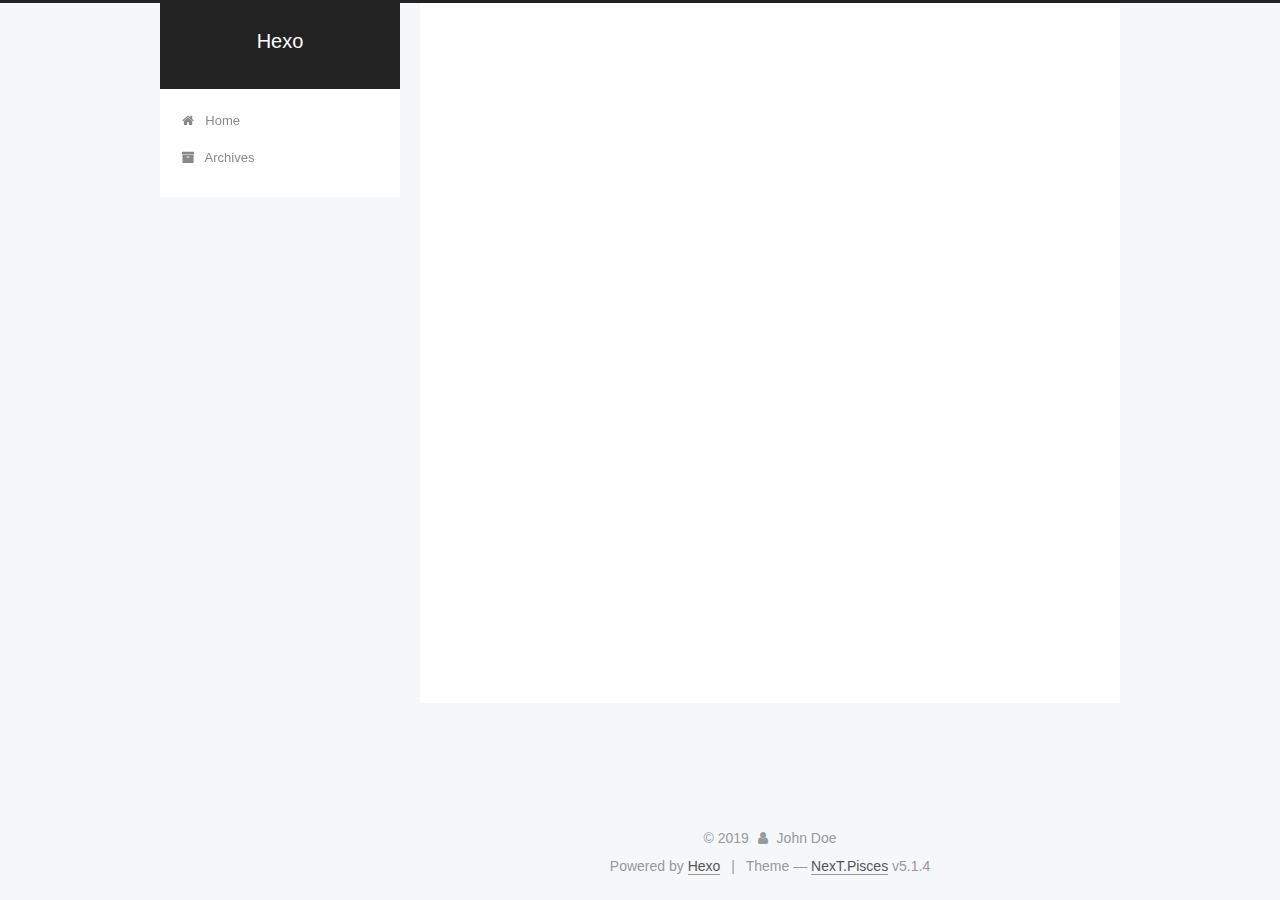
==== commit b9312cd9: "Site updated: 2019-11-16 14:46:45" ====
--- a/archives/index.html
+++ b/archives/index.html
@@ -226,7 +226,7 @@
         
           
         
-        Um..! 3 posts in total. Keep on posting.
+        Um..! 4 posts in total. Keep on posting.
       </span>
 
       
@@ -240,6 +240,43 @@
           <div class="collection-title">
             <h1 class="archive-year" id="archive-year-2019">2019</h1>
           </div>
+        
+        
+
+        
+
+  <article class="post post-type-normal" itemscope itemtype="http://schema.org/Article">
+    <header class="post-header">
+
+      <h2 class="post-title">
+        
+            <a class="post-title-link" href="/2019/11/16/test-my-site-1/" itemprop="url">
+              
+                <span itemprop="name">test_my_site</span>
+              
+            </a>
+        
+      </h2>
+
+      <div class="post-meta">
+        <time class="post-time" itemprop="dateCreated"
+              datetime="2019-11-16T14:45:44+08:00"
+              content="2019-11-16" >
+          11-16
+        </time>
+      </div>
+
+    </header>
+  </article>
+
+
+
+      
+
+        
+        
+        
+
         
         
 
@@ -398,7 +435,7 @@
               
                 <a href="/archives/%20%7C%7C%20archive">
               
-                  <span class="site-state-item-count">3</span>
+                  <span class="site-state-item-count">4</span>
                   <span class="site-state-item-name">posts</span>
                 </a>
               </div>
--- a/css/main.css
+++ b/css/main.css
@@ -1823,7 +1823,7 @@
   width: 4px;
   height: 4px;
   border-radius: 50%;
-  background: #9ff1ff;
+  background: #552dab;
 }
 .links-of-blogroll {
   font-size: 13px;
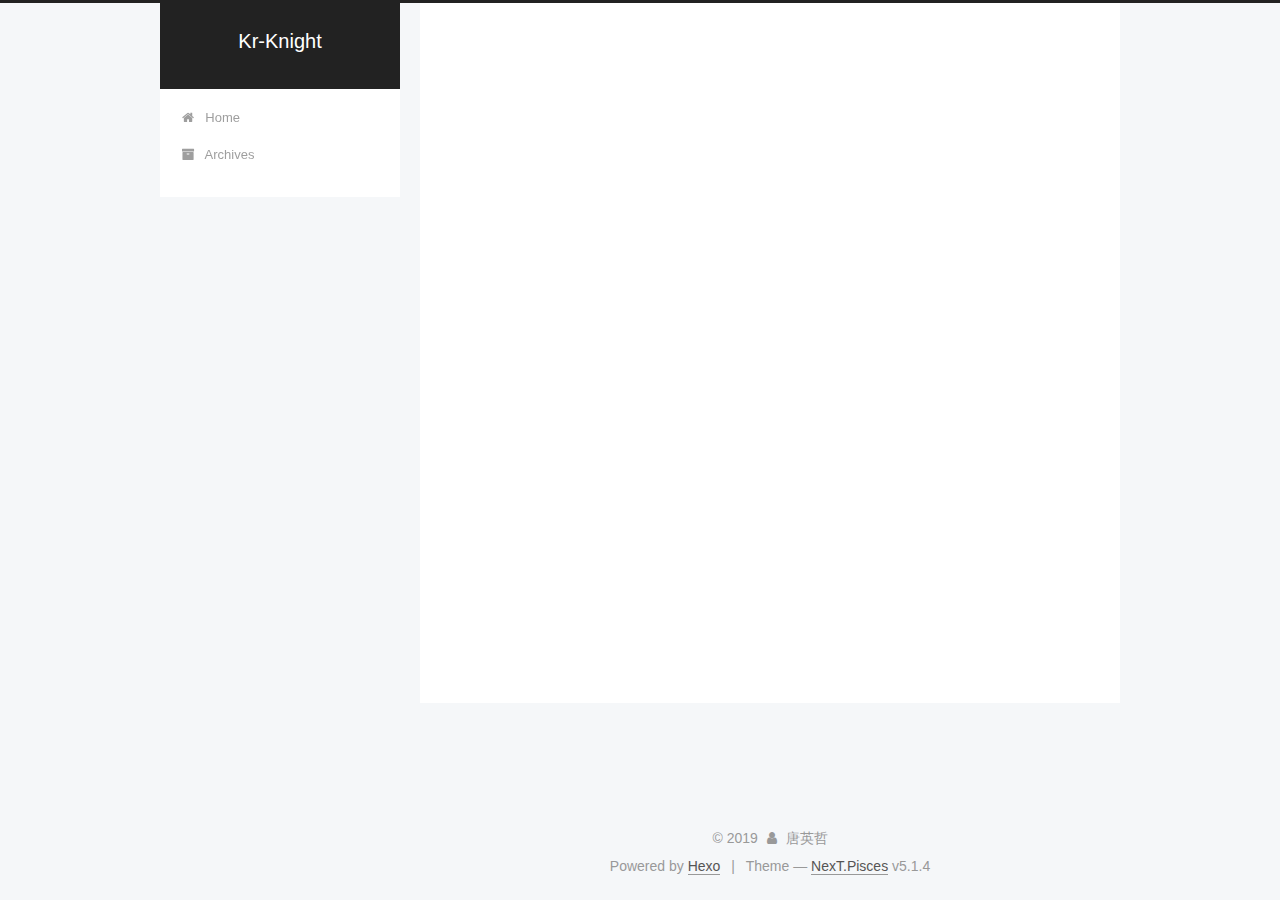
==== commit a49b6d9b: "Site updated: 2019-11-16 14:56:22" ====
--- a/archives/index.html
+++ b/archives/index.html
@@ -80,9 +80,9 @@
 
 
 <meta property="og:type" content="website">
-<meta property="og:title" content="Hexo">
+<meta property="og:title" content="Kr-Knight">
 <meta property="og:url" content="http:&#x2F;&#x2F;yoursite.com&#x2F;archives&#x2F;index.html">
-<meta property="og:site_name" content="Hexo">
+<meta property="og:site_name" content="Kr-Knight">
 <meta property="og:locale" content="en">
 <meta name="twitter:card" content="summary">
 
@@ -120,7 +120,7 @@
 
 
 
-  <title>Archive | Hexo</title>
+  <title>Archive | Kr-Knight</title>
   
 
 
@@ -150,7 +150,7 @@
     <div class="custom-logo-site-title">
       <a href="/"  class="brand" rel="start">
         <span class="logo-line-before"><i></i></span>
-        <span class="site-title">Hexo</span>
+        <span class="site-title">Kr-Knight</span>
         <span class="logo-line-after"><i></i></span>
       </a>
     </div>
@@ -226,7 +226,7 @@
         
           
         
-        Um..! 4 posts in total. Keep on posting.
+        Um..! 1 post. Keep on posting.
       </span>
 
       
@@ -240,117 +240,6 @@
           <div class="collection-title">
             <h1 class="archive-year" id="archive-year-2019">2019</h1>
           </div>
-        
-        
-
-        
-
-  <article class="post post-type-normal" itemscope itemtype="http://schema.org/Article">
-    <header class="post-header">
-
-      <h2 class="post-title">
-        
-            <a class="post-title-link" href="/2019/11/16/test-my-site-1/" itemprop="url">
-              
-                <span itemprop="name">test_my_site</span>
-              
-            </a>
-        
-      </h2>
-
-      <div class="post-meta">
-        <time class="post-time" itemprop="dateCreated"
-              datetime="2019-11-16T14:45:44+08:00"
-              content="2019-11-16" >
-          11-16
-        </time>
-      </div>
-
-    </header>
-  </article>
-
-
-
-      
-
-        
-        
-        
-
-        
-        
-
-        
-
-  <article class="post post-type-normal" itemscope itemtype="http://schema.org/Article">
-    <header class="post-header">
-
-      <h2 class="post-title">
-        
-            <a class="post-title-link" href="/2019/11/15/%E5%8D%9A%E5%AE%A2%E5%90%8D%E5%AD%97/" itemprop="url">
-              
-                <span itemprop="name">博客名字</span>
-              
-            </a>
-        
-      </h2>
-
-      <div class="post-meta">
-        <time class="post-time" itemprop="dateCreated"
-              datetime="2019-11-15T18:48:56+08:00"
-              content="2019-11-15" >
-          11-15
-        </time>
-      </div>
-
-    </header>
-  </article>
-
-
-
-      
-
-        
-        
-        
-
-        
-        
-
-        
-
-  <article class="post post-type-normal" itemscope itemtype="http://schema.org/Article">
-    <header class="post-header">
-
-      <h2 class="post-title">
-        
-            <a class="post-title-link" href="/2019/11/15/test-my-site/" itemprop="url">
-              
-                <span itemprop="name">test_my_site</span>
-              
-            </a>
-        
-      </h2>
-
-      <div class="post-meta">
-        <time class="post-time" itemprop="dateCreated"
-              datetime="2019-11-15T15:08:27+08:00"
-              content="2019-11-15" >
-          11-15
-        </time>
-      </div>
-
-    </header>
-  </article>
-
-
-
-      
-
-        
-        
-        
-
         
         
 
@@ -424,7 +313,7 @@
         <div class="site-overview">
           <div class="site-author motion-element" itemprop="author" itemscope itemtype="http://schema.org/Person">
             
-              <p class="site-author-name" itemprop="name">John Doe</p>
+              <p class="site-author-name" itemprop="name">唐英哲</p>
               <p class="site-description motion-element" itemprop="description"></p>
           </div>
 
@@ -435,7 +324,7 @@
               
                 <a href="/archives/%20%7C%7C%20archive">
               
-                  <span class="site-state-item-count">4</span>
+                  <span class="site-state-item-count">1</span>
                   <span class="site-state-item-name">posts</span>
                 </a>
               </div>
@@ -480,7 +369,7 @@
   <span class="with-love">
     <i class="fa fa-user"></i>
   </span>
-  <span class="author" itemprop="copyrightHolder">John Doe</span>
+  <span class="author" itemprop="copyrightHolder">唐英哲</span>
 
   
 </div>
--- a/css/main.css
+++ b/css/main.css
@@ -1823,7 +1823,7 @@
   width: 4px;
   height: 4px;
   border-radius: 50%;
-  background: #552dab;
+  background: #c2952e;
 }
 .links-of-blogroll {
   font-size: 13px;
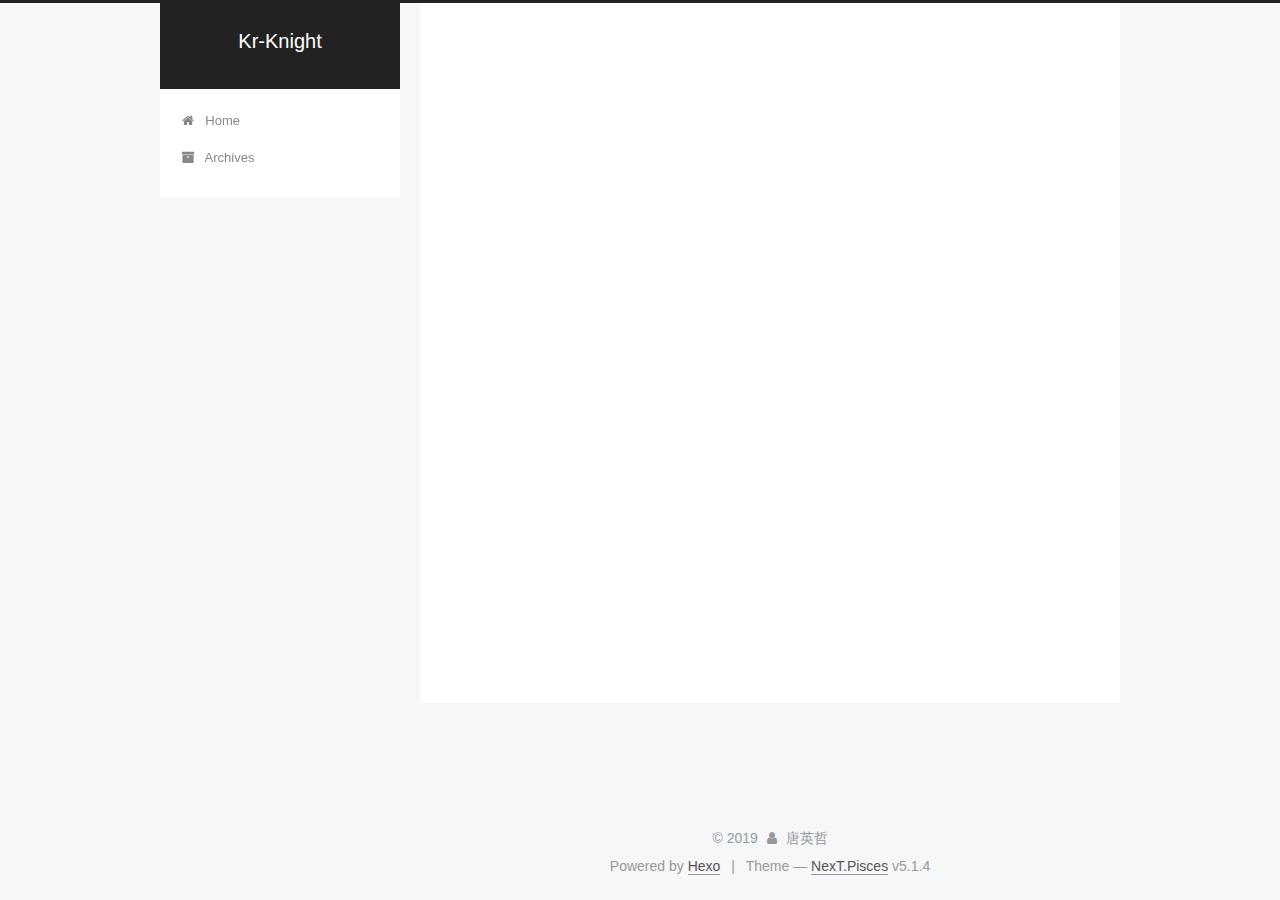
==== commit 374a074a: "Site updated: 2019-11-16 15:11:34" ====
--- a/archives/index.html
+++ b/archives/index.html
@@ -345,6 +345,8 @@
 
           
           
+<br>
+<iframe frameborder="no" border="0" marginwidth="0" marginheight="0" width=330 height=86 src="//music.163.com/outchain/player?type=2&id=518707486&auto=1&height=66"></iframe>
 
           
 
--- a/css/main.css
+++ b/css/main.css
@@ -1823,7 +1823,7 @@
   width: 4px;
   height: 4px;
   border-radius: 50%;
-  background: #c2952e;
+  background: #3cff46;
 }
 .links-of-blogroll {
   font-size: 13px;
